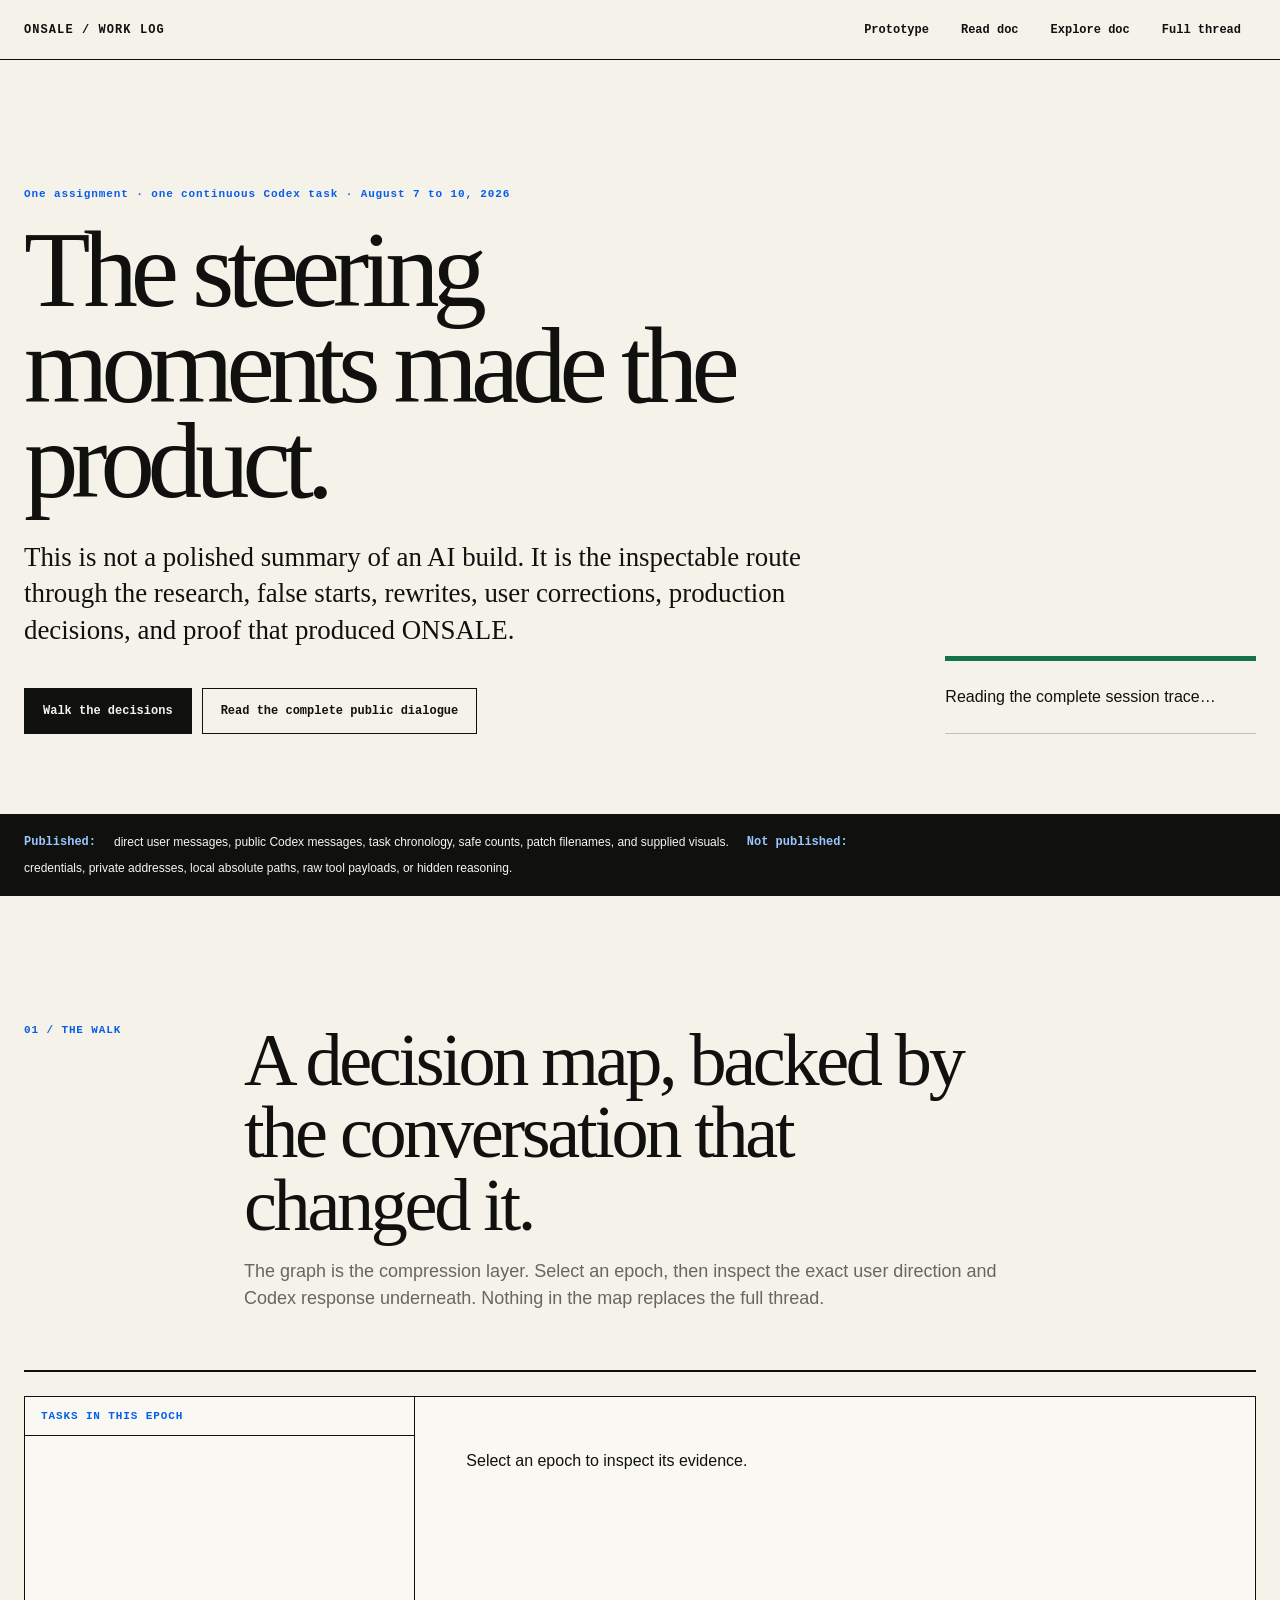
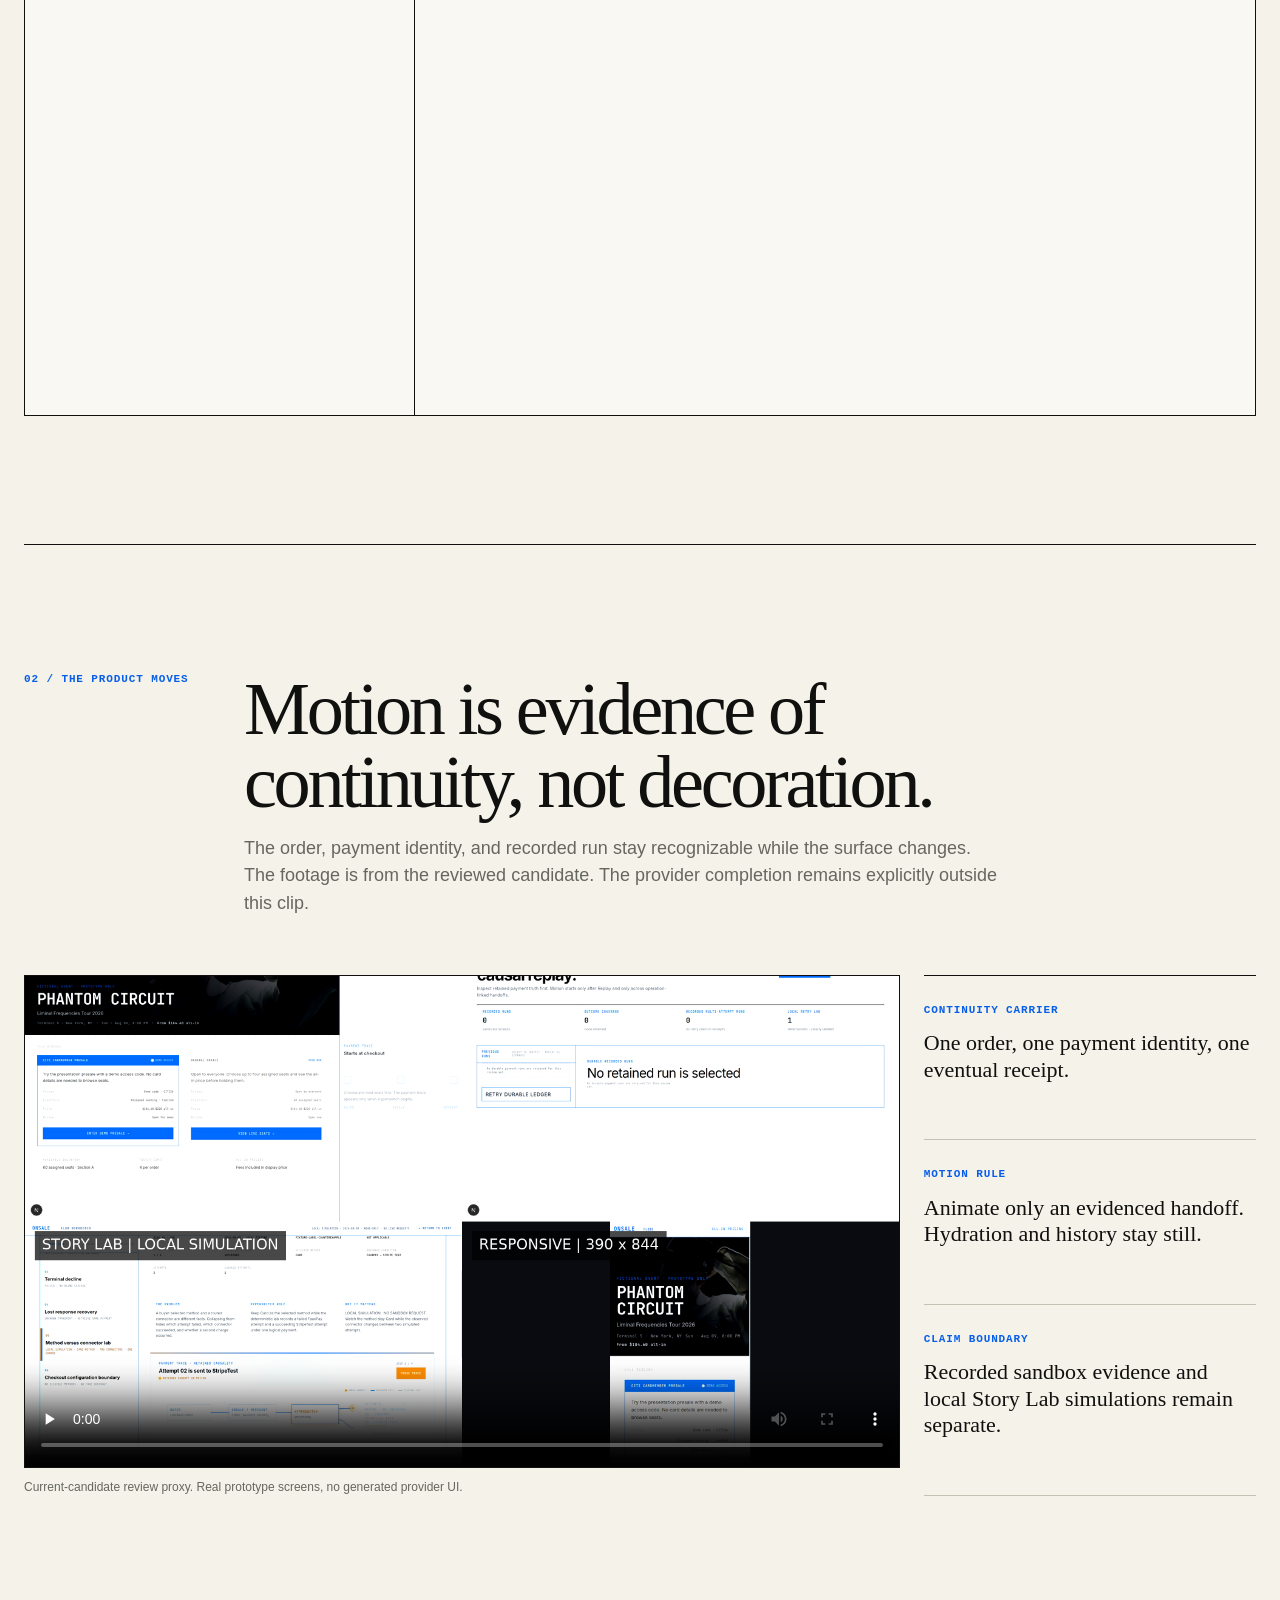
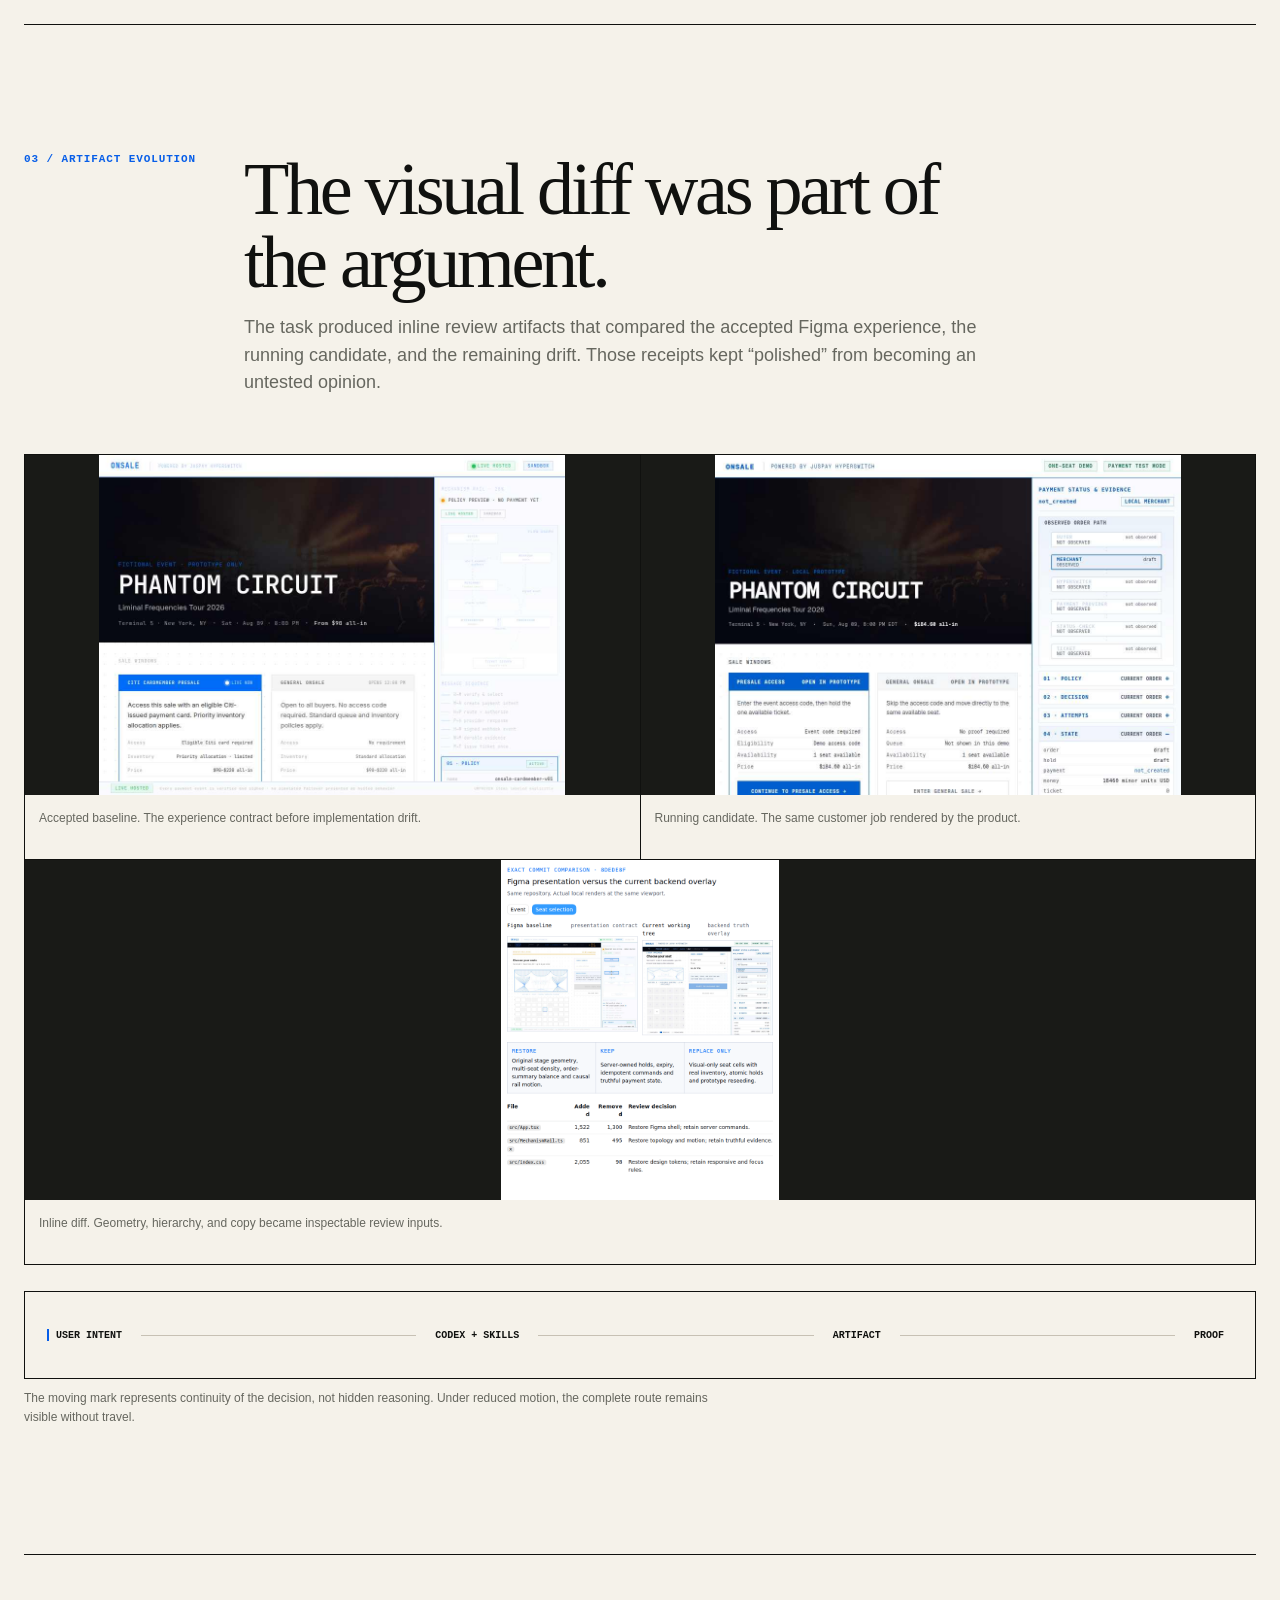
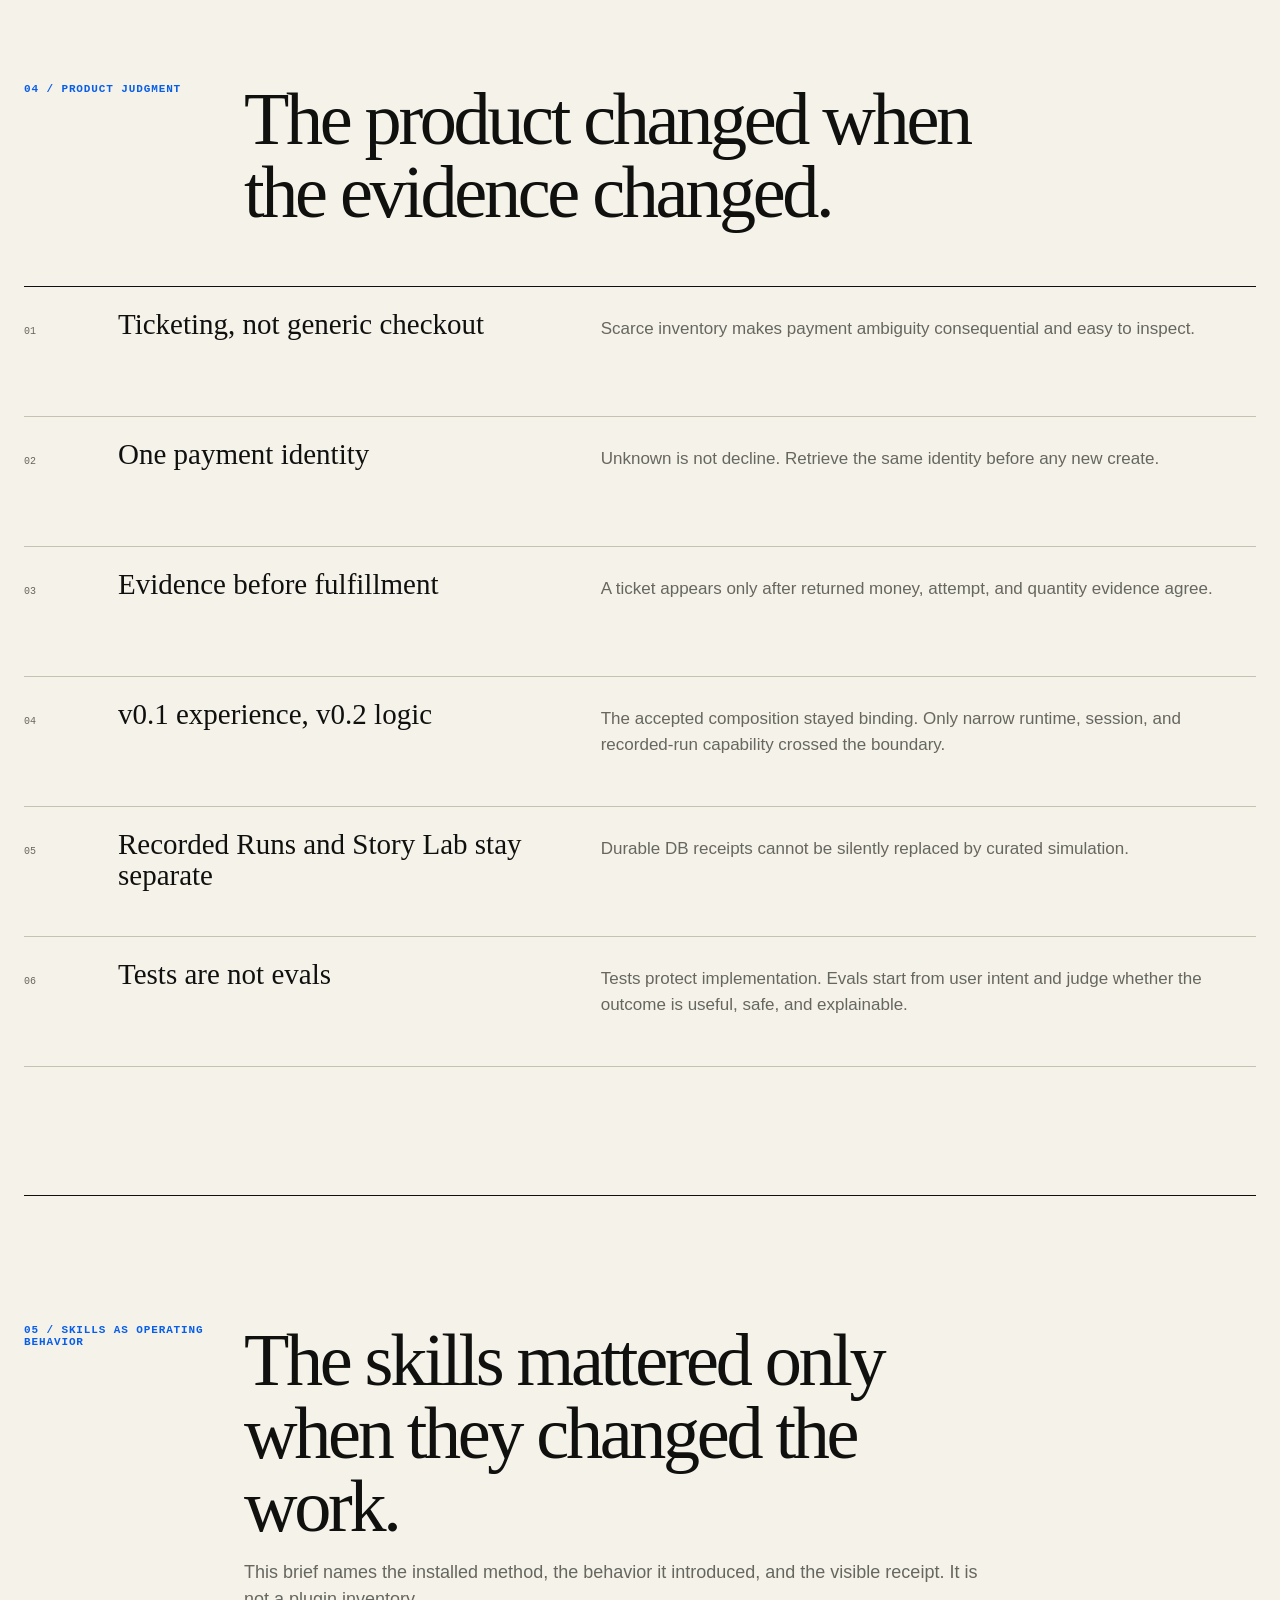
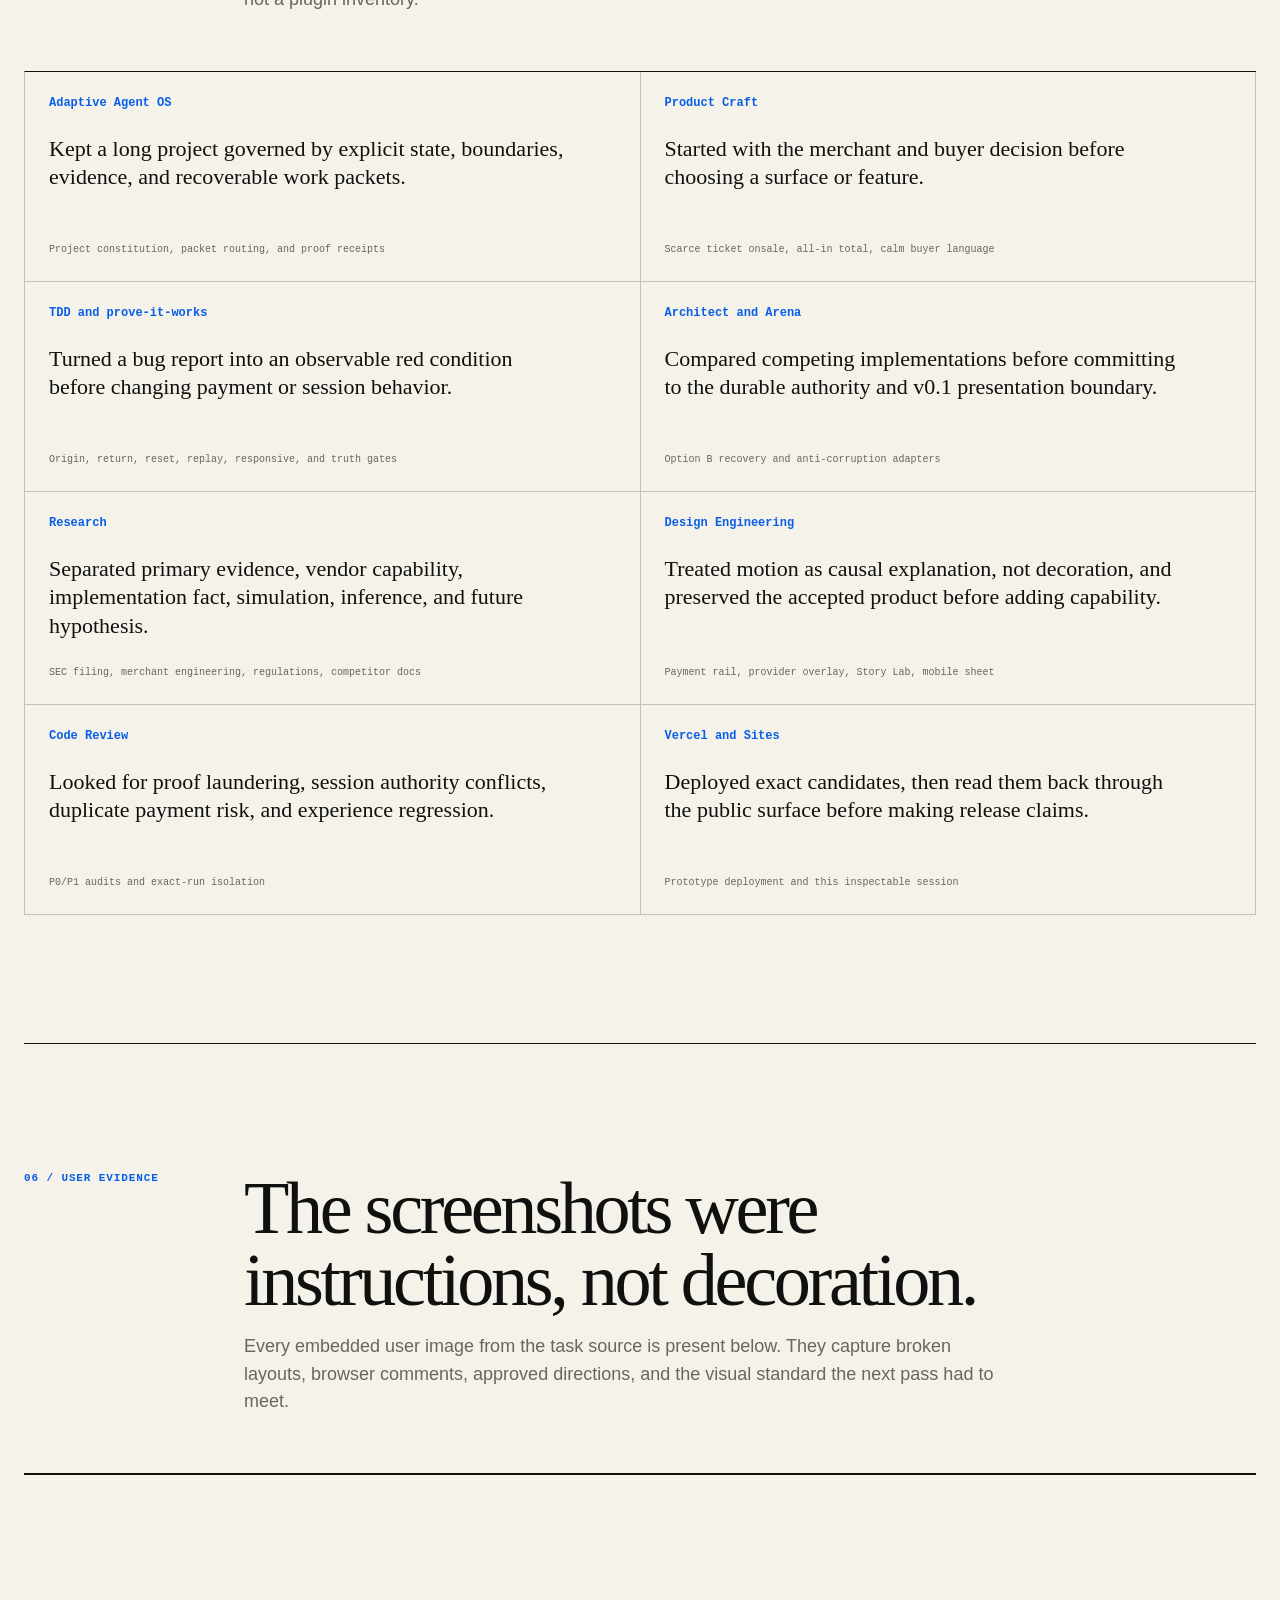
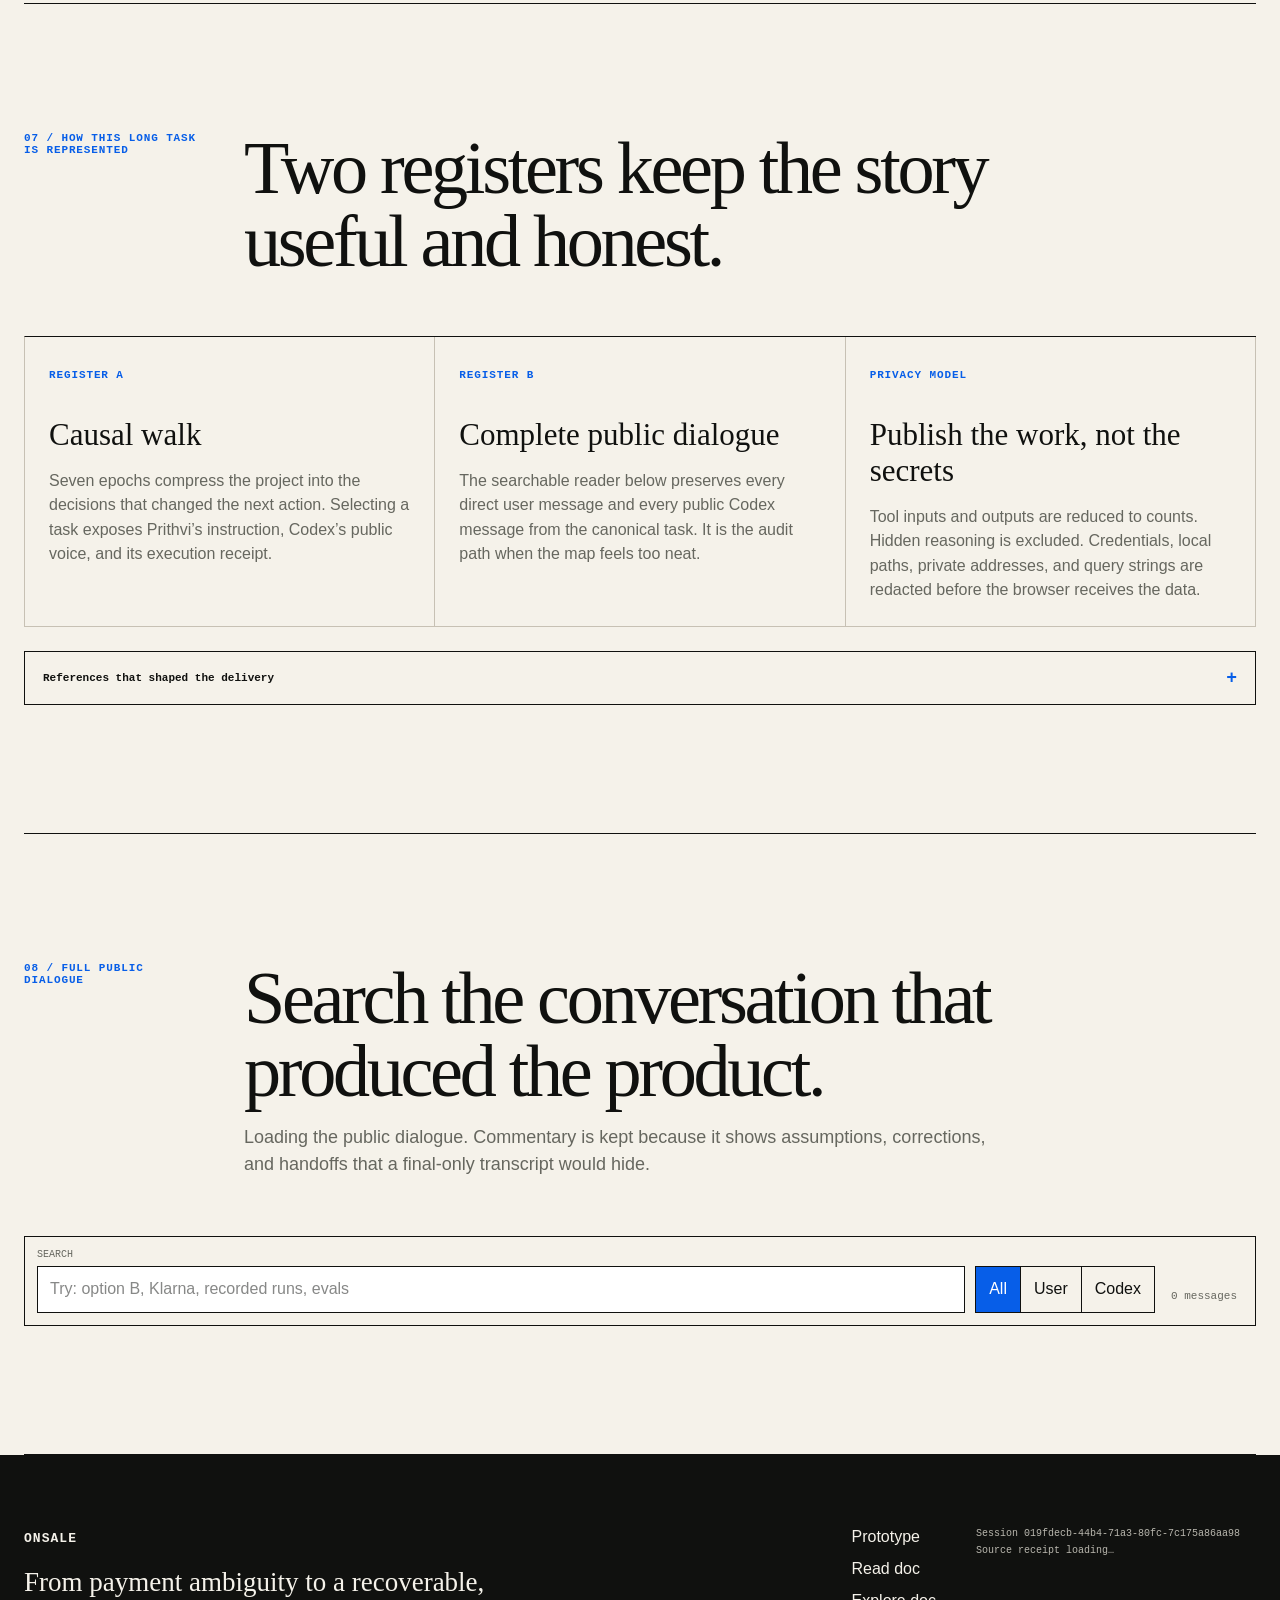
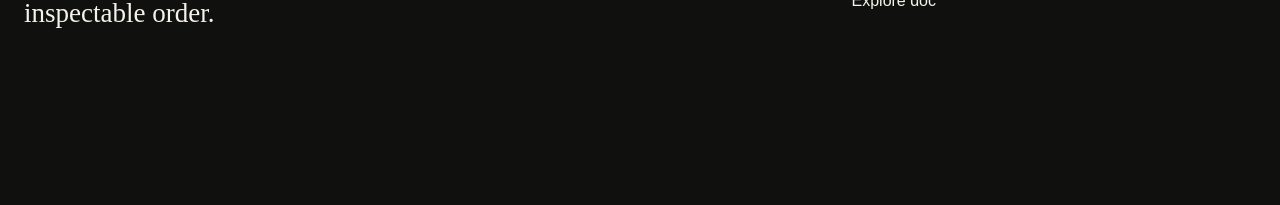
==== index.html @ 9127f843 "Publish ONSALE submission and complete work log" ====
<!DOCTYPE html><html lang="en"><head><meta charSet="utf-8"/><meta name="viewport" content="width=device-width, initial-scale=1"/><link rel="stylesheet" href="/_next/static/css/index.BSkHIJla.css" data-rsc-css-href="/_next/static/css/index.BSkHIJla.css" data-precedence="vite-rsc/importer-resources"/><link rel="modulepreload" fetchPriority="low" href="/_next/static/chunks/index-BpqrrfnJ.js"/><script src="/_next/static/chunks/rolldown-runtime-C60lm6uB.js" type="module" async=""></script><script src="/_next/static/chunks/framework-BgSIrAUN.js" type="module" async=""></script><link rel="modulepreload" href="/_next/static/chunks/layout-segment-context-D7uxLXjH.js" crossorigin=""/><link rel="modulepreload" href="/_next/static/chunks/page-CkfbHkLy.js" crossorigin=""/><script>Object.assign(((self[Symbol.for("vinext.navigationRuntime")]??={bootstrap:{routeManifest:null},functions:{}}).bootstrap.rsc??={rsc:[]}),{params:{},nav:{"pathname":"/","searchParams":[]}})</script><link rel="modulepreload" href="/_next/static/chunks/index-BpqrrfnJ.js" />
</head><body><main><header class="site-header"><a href="#top" class="wordmark">ONSALE / WORK LOG</a><nav aria-label="Primary"><a href="https://onsaleapp.vercel.app">Prototype</a><a href="/architecture.html?mode=read">Read doc</a><a href="/architecture.html?mode=explore">Explore doc</a><a href="#thread">Full thread</a></nav></header><section id="top" class="hero"><div class="hero-intro"><p class="eyebrow">One assignment · one continuous Codex task · August 7 to 10, 2026</p><h1>The steering moments made the product.</h1><p class="lede">This is not a polished summary of an AI build. It is the inspectable route through the research, false starts, rewrites, user corrections, production decisions, and proof that produced ONSALE.</p><div class="hero-actions"><a class="primary-action" href="#walk">Walk the decisions</a><a href="#thread">Read the complete public dialogue</a></div></div><aside class="hero-proof" aria-label="Session source receipt"><p role="status">Reading the complete session trace…</p></aside></section><section class="proof-boundary" aria-label="Publication boundary"><b>Published:</b> direct user messages, public Codex messages, task chronology, safe counts, patch filenames, and supplied visuals.<b>Not published:</b> credentials, private addresses, local absolute paths, raw tool payloads, or hidden reasoning.</section><section id="walk" class="section walk-section"><header class="section-head"><span>01 / THE WALK</span><h2>A decision map, backed by the conversation that changed it.</h2><p>The graph is the compression layer. Select an epoch, then inspect the exact user direction and Codex response underneath. Nothing in the map replaces the full thread.</p></header><div class="epoch-map" aria-label="Seven project epochs"></div><div class="mobile-stepper"><button>Previous</button><span> / 07</span><button>Next</button></div><div class="walk-workspace"><aside class="turn-list" aria-label="Tasks in selected epoch"><div class="panel-label">TASKS IN THIS EPOCH</div></aside><article class="turn-inspector" aria-live="polite"><p>Select an epoch to inspect its evidence.</p></article></div></section><section id="film" class="section film-section"><header class="section-head"><span>02 / THE PRODUCT MOVES</span><h2>Motion is evidence of continuity, not decoration.</h2><p>The order, payment identity, and recorded run stay recognizable while the surface changes. The footage is from the reviewed candidate. The provider completion remains explicitly outside this clip.</p></header><div class="film-grid"><figure><video controls="" preload="none" poster="/media/onsale-contact-sheet.png"><source src="/media/onsale-review-proxy.mp4" type="video/mp4"/></video><figcaption>Current-candidate review proxy. Real prototype screens, no generated provider UI.</figcaption></figure><div class="film-notes"><div><span>CONTINUITY CARRIER</span><b>One order, one payment identity, one eventual receipt.</b></div><div><span>MOTION RULE</span><b>Animate only an evidenced handoff. Hydration and history stay still.</b></div><div><span>CLAIM BOUNDARY</span><b>Recorded sandbox evidence and local Story Lab simulations remain separate.</b></div></div></div></section><section id="artifacts" class="section artifact-section"><header class="section-head"><span>03 / ARTIFACT EVOLUTION</span><h2>The visual diff was part of the argument.</h2><p>The task produced inline review artifacts that compared the accepted Figma experience, the running candidate, and the remaining drift. Those receipts kept “polished” from becoming an untested opinion.</p></header><div class="artifact-grid"><figure><img src="/artifacts/figma-baseline-event.jpg" alt="Accepted Figma baseline event screen"/><figcaption>Accepted baseline. The experience contract before implementation drift.</figcaption></figure><figure><img src="/artifacts/current-event.jpg" alt="Current ONSALE event screen"/><figcaption>Running candidate. The same customer job rendered by the product.</figcaption></figure><figure><img src="/artifacts/onsale-diff-wide.png" alt="Visual difference artifact comparing baseline and candidate"/><figcaption>Inline diff. Geometry, hierarchy, and copy became inspectable review inputs.</figcaption></figure></div><div class="session-animation" aria-label="Animated session flow from intent to proof"><span>USER INTENT</span><i aria-hidden="true"></i><span>CODEX + SKILLS</span><i aria-hidden="true"></i><span>ARTIFACT</span><i aria-hidden="true"></i><span>PROOF</span><b aria-hidden="true"></b></div><p class="animation-note">The moving mark represents continuity of the decision, not hidden reasoning. Under reduced motion, the complete route remains visible without travel.</p></section><section id="decisions" class="section"><header class="section-head"><span>04 / PRODUCT JUDGMENT</span><h2>The product changed when the evidence changed.</h2></header><div class="decision-list"><article><span>01</span><h3>Ticketing, not generic checkout</h3><p>Scarce inventory makes payment ambiguity consequential and easy to inspect.</p></article><article><span>02</span><h3>One payment identity</h3><p>Unknown is not decline. Retrieve the same identity before any new create.</p></article><article><span>03</span><h3>Evidence before fulfillment</h3><p>A ticket appears only after returned money, attempt, and quantity evidence agree.</p></article><article><span>04</span><h3>v0.1 experience, v0.2 logic</h3><p>The accepted composition stayed binding. Only narrow runtime, session, and recorded-run capability crossed the boundary.</p></article><article><span>05</span><h3>Recorded Runs and Story Lab stay separate</h3><p>Durable DB receipts cannot be silently replaced by curated simulation.</p></article><article><span>06</span><h3>Tests are not evals</h3><p>Tests protect implementation. Evals start from user intent and judge whether the outcome is useful, safe, and explainable.</p></article></div></section><section id="skills" class="section"><header class="section-head"><span>05 / SKILLS AS OPERATING BEHAVIOR</span><h2>The skills mattered only when they changed the work.</h2><p>This brief names the installed method, the behavior it introduced, and the visible receipt. It is not a plugin inventory.</p></header><div class="skills-grid"><article><span>Adaptive Agent OS</span><p>Kept a long project governed by explicit state, boundaries, evidence, and recoverable work packets.</p><small>Project constitution, packet routing, and proof receipts</small></article><article><span>Product Craft</span><p>Started with the merchant and buyer decision before choosing a surface or feature.</p><small>Scarce ticket onsale, all-in total, calm buyer language</small></article><article><span>TDD and prove-it-works</span><p>Turned a bug report into an observable red condition before changing payment or session behavior.</p><small>Origin, return, reset, replay, responsive, and truth gates</small></article><article><span>Architect and Arena</span><p>Compared competing implementations before committing to the durable authority and v0.1 presentation boundary.</p><small>Option B recovery and anti-corruption adapters</small></article><article><span>Research</span><p>Separated primary evidence, vendor capability, implementation fact, simulation, inference, and future hypothesis.</p><small>SEC filing, merchant engineering, regulations, competitor docs</small></article><article><span>Design Engineering</span><p>Treated motion as causal explanation, not decoration, and preserved the accepted product before adding capability.</p><small>Payment rail, provider overlay, Story Lab, mobile sheet</small></article><article><span>Code Review</span><p>Looked for proof laundering, session authority conflicts, duplicate payment risk, and experience regression.</p><small>P0/P1 audits and exact-run isolation</small></article><article><span>Vercel and Sites</span><p>Deployed exact candidates, then read them back through the public surface before making release claims.</p><small>Prototype deployment and this inspectable session</small></article></div></section><section id="media" class="section"><header class="section-head"><span>06 / USER EVIDENCE</span><h2>The screenshots were instructions, not decoration.</h2><p>Every embedded user image from the task source is present below. They capture broken layouts, browser comments, approved directions, and the visual standard the next pass had to meet.</p></header><div class="image-wall"></div></section><section id="method" class="section meta-section"><header class="section-head"><span>07 / HOW THIS LONG TASK IS REPRESENTED</span><h2>Two registers keep the story useful and honest.</h2></header><div class="meta-grid"><article><span>REGISTER A</span><h3>Causal walk</h3><p>Seven epochs compress the project into the decisions that changed the next action. Selecting a task exposes Prithvi’s instruction, Codex’s public voice, and its execution receipt.</p></article><article><span>REGISTER B</span><h3>Complete public dialogue</h3><p>The searchable reader below preserves every direct user message and every public Codex message from the canonical task. It is the audit path when the map feels too neat.</p></article><article><span>PRIVACY MODEL</span><h3>Publish the work, not the secrets</h3><p>Tool inputs and outputs are reduced to counts. Hidden reasoning is excluded. Credentials, local paths, private addresses, and query strings are redacted before the browser receives the data.</p></article></div><details class="production-references"><summary>References that shaped the delivery</summary><div><a href="https://vercel.com/design.md"><b>Vercel design.md</b><span>Reader job, evidence hierarchy, rendered QA.</span></a><a href="https://github.com/petergyang/no-ai-slop"><b>No AI Slop</b><span>Personal cadence, concrete claims, no portable filler.</span></a><a href="https://github.com/oil-oil/oil-motion"><b>Oil Motion</b><span>Meaningful driver, response, rest state, and reduced-motion fallback.</span></a><a href="https://www.remotion.dev/docs/html-in-canvas"><b>Remotion HTML in Canvas</b><span>Evaluated for exported effects, rejected as live runtime infrastructure.</span></a><a href="https://github.com/heygen-com/hyperframes-launches/tree/main/claude-design-send-hyperframes-launch"><b>HyperFrames launch project</b><span>Storyboard, continuity carrier, seam ledger, measured render.</span></a><a href="https://gist.github.com/JonnyBurger/e030c6b0e8416c0151d8a08e33058153"><b>Remotion editing transcript</b><span>One trim model, adaptive silence measurement, manual review.</span></a><a href="https://github.com/cosmtrek/mindwalk"><b>Mindwalk</b><span>Normalized trace, navigable map, and evidence-linked inspector.</span></a></div></details></section><section id="thread" class="section thread-section"><header class="section-head"><span>08 / FULL PUBLIC DIALOGUE</span><h2>Search the conversation that produced the product.</h2><p>Loading the public dialogue.<!-- --> Commentary is kept because it shows assumptions, corrections, and handoffs that a final-only transcript would hide.</p></header><div class="thread-tools"><label><span>SEARCH</span><input placeholder="Try: option B, Klarna, recorded runs, evals" value=""/></label><div role="group" aria-label="Filter by speaker"><button aria-pressed="true">all</button><button aria-pressed="false">user</button><button aria-pressed="false">Codex</button></div><output>0<!-- --> messages</output></div><div class="dialogue-list"></div></section><footer class="final-footer"><div><b>ONSALE</b><p>From payment ambiguity to a recoverable, inspectable order.</p></div><nav><a href="https://onsaleapp.vercel.app">Prototype</a><a href="/architecture.html?mode=read">Read doc</a><a href="/architecture.html?mode=explore">Explore doc</a></nav><small>Session <!-- -->019fdecb-44b4-71a3-80fc-7c175a86aa98<br/>Source receipt <!-- -->loading<!-- -->…</small></footer></main><!--$--><!--/$--><div hidden=""><!--$?--><template id="B:0"></template><!--/$--></div><script>requestAnimationFrame(function(){$RT=performance.now()});</script><script type="module" src="/_next/static/chunks/index-BpqrrfnJ.js" id="_R_" async=""></script><div hidden id="S:0"><div hidden=""><title>ONSALE · The complete Codex work log</title><meta name="description" content="A navigable, privacy-bounded record of 72 user steering moments, 813 public Codex messages, and the decisions that produced ONSALE."><meta property="og:title" content="ONSALE · The complete Codex work log"><meta property="og:description" content="Walk the decisions, then inspect the full public dialogue."><meta property="og:image" content="https://127.0.0.1:4174/og.png"><meta property="og:image:width" content="1200"><meta property="og:image:height" content="630"><meta name="twitter:card" content="summary_large_image"><meta name="twitter:title" content="ONSALE · The complete Codex work log"><meta name="twitter:description" content="Walk the decisions, then inspect the full public dialogue."><meta name="twitter:image" content="https://127.0.0.1:4174/og.png"><link rel="shortcut icon" href="/favicon.svg"><link rel="icon" href="/favicon.svg"></div></div><script>$RB=[];$RV=function(a){$RT=performance.now();for(var b=0;b<a.length;b+=2){var c=a[b],e=a[b+1];null!==e.parentNode&&e.parentNode.removeChild(e);var f=c.parentNode;if(f){var g=c.previousSibling,h=0;do{if(c&&8===c.nodeType){var d=c.data;if("/$"===d||"/&"===d)if(0===h)break;else h--;else"$"!==d&&"$?"!==d&&"$~"!==d&&"$!"!==d&&"&"!==d||h++}d=c.nextSibling;f.removeChild(c);c=d}while(c);for(;e.firstChild;)f.insertBefore(e.firstChild,c);g.data="$";g._reactRetry&&requestAnimationFrame(g._reactRetry)}}a.length=0};
$RC=function(a,b){if(b=document.getElementById(b))(a=document.getElementById(a))?(a.previousSibling.data="$~",$RB.push(a,b),2===$RB.length&&("number"!==typeof $RT?requestAnimationFrame($RV.bind(null,$RB)):(a=performance.now(),setTimeout($RV.bind(null,$RB),2300>a&&2E3<a?2300-a:$RT+300-a)))):b.parentNode.removeChild(b)};$RC("B:0","S:0")</script><script>((self[Symbol.for("vinext.navigationRuntime")]??={bootstrap:{routeManifest:null},functions:{}}).bootstrap.rsc??={rsc:[]}).rsc.push("4:I[\"8c0f216c4604\",[],\"Children\",1]\n")</script><script>((self[Symbol.for("vinext.navigationRuntime")]??={bootstrap:{routeManifest:null},functions:{}}).bootstrap.rsc??={rsc:[]}).rsc.push("5:I[\"593f344dc510\",[],\"GlobalErrorBoundary\",1]\n")</script><script>((self[Symbol.for("vinext.navigationRuntime")]??={bootstrap:{routeManifest:null},functions:{}}).bootstrap.rsc??={rsc:[]}).rsc.push("6:I[\"0b874ad30386\",[],\"default\",1]\n")</script><script>((self[Symbol.for("vinext.navigationRuntime")]??={bootstrap:{routeManifest:null},functions:{}}).bootstrap.rsc??={rsc:[]}).rsc.push("7:I[\"593f344dc510\",[],\"ErrorBoundary\",1]\n")</script><script>((self[Symbol.for("vinext.navigationRuntime")]??={bootstrap:{routeManifest:null},functions:{}}).bootstrap.rsc??={rsc:[]}).rsc.push("8:I[\"15c18cfaeeff\",[],\"LayoutSegmentProvider\",1]\n")</script><script>((self[Symbol.for("vinext.navigationRuntime")]??={bootstrap:{routeManifest:null},functions:{}}).bootstrap.rsc??={rsc:[]}).rsc.push("9:I[\"8c0f216c4604\",[],\"Slot\",1]\n")</script><script>((self[Symbol.for("vinext.navigationRuntime")]??={bootstrap:{routeManifest:null},functions:{}}).bootstrap.rsc??={rsc:[]}).rsc.push("a:I[\"9276801271d6\",[],\"AppRouterScrollTarget\",1]\n")</script><script>((self[Symbol.for("vinext.navigationRuntime")]??={bootstrap:{routeManifest:null},functions:{}}).bootstrap.rsc??={rsc:[]}).rsc.push("b:I[\"593f344dc510\",[],\"RedirectBoundary\",1]\n")</script><script>((self[Symbol.for("vinext.navigationRuntime")]??={bootstrap:{routeManifest:null},functions:{}}).bootstrap.rsc??={rsc:[]}).rsc.push("c:\"$Sreact.suspense\"\n")</script><script>((self[Symbol.for("vinext.navigationRuntime")]??={bootstrap:{routeManifest:null},functions:{}}).bootstrap.rsc??={rsc:[]}).rsc.push(":HL[\"/_next/static/css/index.BSkHIJla.css\",\"style\"     ]\n")</script><script>((self[Symbol.for("vinext.navigationRuntime")]??={bootstrap:{routeManifest:null},functions:{}}).bootstrap.rsc??={rsc:[]}).rsc.push("0:{\"__route\":\"route:/\",\"__interceptionContext\":null,\"__layoutIds\":[\"layout:/\"],\"__rootLayout\":\"/\",\"__sourcePage\":\"/page\",\"__vinext_streaming_metadata_body:route:/\":\"$L1\",\"__vinext_streaming_metadata_outlet:route:/\":\"$L2\",\"page:/\":\"$L3\",\"layout:/\":[[[[\"$\",\"link\",\"css:/_next/static/css/index.BSkHIJla.css\",{\"rel\":\"stylesheet\",\"precedence\":\"vite-rsc/importer-resources\",\"href\":\"/_next/static/css/index.BSkHIJla.css\",\"data-rsc-css-href\":\"/_next/static/css/index.BSkHIJla.css\"}],\"$undefined\"],[\"$\",\"html\",null,{\"lang\":\"en\",\"children\":[\"$\",\"body\",null,{\"children\":[\"$\",\"$L4\",null,{}]}]}]],null],\"route:/\":[[[\"$\",\"meta\",null,{\"charSet\":\"utf-8\"}],null,[[\"$\",\"meta\",\"0\",{\"name\":\"viewport\",\"content\":\"width=device-width, initial-scale=1\"}]]],[\"$\",\"$L5\",null,{\"fallback\":\"$6\",\"children\":[\"$\",\"$L7\",null,{\"fallback\":\"$6\",\"children\":[\"$\",\"$L8\",null,{\"providerId\":\"layout:/\",\"segmentMap\":{\"children\":[]},\"children\":[\"$\",\"$L9\",null,{\"id\":\"layout:/\",\"parallelSlots\":\"$undefined\",\"children\":[\"$\",\"$La\",null,{\"children\":[\"$\",\"$Lb\",null,{\"children\":[[\"$\",\"$L8\",null,{\"providerId\":\"page:/\",\"segmentMap\":{\"children\":[\"__PAGE__\"]},\"children\":[\"$\",\"$L9\",null,{\"id\":\"page:/\"}]}],[\"$\",\"$c\",null,{\"fallback\":null,\"children\":[\"$\",\"$L9\",null,{\"id\":\"__vinext_streaming_metadata_outlet:route:/\"}]}]]}]}]}]}]}]}],null,[\"$\",\"div\",null,{\"hidden\":true,\"children\":[\"$\",\"$c\",null,{\"fallback\":null,\"children\":[\"$\",\"$L9\",null,{\"id\":\"__vinext_streaming_metadata_body:route:/\"}]}]}]],\"__layoutFlags\":{\"layout:/\":\"s\"},\"__artifactCompatibility\":{\"schemaVersion\":1,\"graphVersion\":\"app-route-graph:1177fd80f83fa7b0\",\"deploymentVersion\":\"7576d9c5-97d0-4f83-a85b-f0568d63fa53\",\"appElementsSchemaVersion\":1,\"rscPayloadSchemaVersion\":1,\"rootBoundaryId\":\"/\",\"renderEpoch\":null},\"__renderObservation\":{\"schemaVersion\":1,\"output\":{\"kind\":\"app-rsc\",\"mountedSlotsFingerprint\":null,\"renderEpoch\":null,\"rootBoundaryId\":\"/\",\"routeId\":\"route:/\"},\"completeness\":\"partial\",\"boundaryOutcome\":{\"kind\":\"unknown\"},\"requestApis\":[{\"kind\":\"connection\",\"status\":\"unknown\"},{\"kind\":\"cookies\",\"status\":\"unknown\"},{\"kind\":\"draftMode\",\"status\":\"unknown\"},{\"kind\":\"headers\",\"status\":\"observed\"},{\"kind\":\"params\",\"status\":\"unknown\"},{\"kind\":\"searchParams\",\"status\":\"unknown\"}],\"dynamicFetches\":[],\"cacheTags\":[\"/\",\"_N_T_/\",\"_N_T_/index\",\"_N_T_/layout\",\"_N_T_/page\"],\"pathTags\":[\"/\"],\"cacheability\":\"unknown\",\"downgrade\":{\"target\":\"freshRender\",\"reasons\":[{\"code\":\"CP_DOWNGRADE_CACHEABILITY_UNKNOWN\",\"target\":\"freshRender\"},{\"code\":\"CP_DOWNGRADE_INCOMPLETE_OBSERVATION\",\"completeness\":\"partial\",\"target\":\"freshRender\"},{\"code\":\"CP_DOWNGRADE_UNKNOWN_REQUEST_API\",\"requestApi\":\"connection\",\"target\":\"freshRender\"},{\"code\":\"CP_DOWNGRADE_UNKNOWN_REQUEST_API\",\"requestApi\":\"cookies\",\"target\":\"freshRender\"},{\"code\":\"CP_DOWNGRADE_UNKNOWN_REQUEST_API\",\"requestApi\":\"draftMode\",\"target\":\"freshRender\"},{\"code\":\"CP_DOWNGRADE_PRIVATE_REQUEST_API\",\"requestApi\":\"headers\",\"target\":\"private\"},{\"code\":\"CP_DOWNGRADE_UNKNOWN_REQUEST_API\",\"requestApi\":\"params\",\"target\":\"freshRender\"},{\"code\":\"CP_DOWNGRADE_UNKNOWN_REQUEST_API\",\"requestApi\":\"searchParams\",\"target\":\"freshRender\"}],\"fallback\":{\"kind\":\"breakerFallback\",\"code\":\"CP_PRIVATE_DYNAMIC_DOWNGRADE\",\"mode\":\"renderFresh\",\"scope\":\"affectedOutput\",\"fields\":{\"reasonCodes\":[\"CP_DOWNGRADE_CACHEABILITY_UNKNOWN\",\"CP_DOWNGRADE_INCOMPLETE_OBSERVATION\",\"CP_DOWNGRADE_UNKNOWN_REQUEST_API\",\"CP_DOWNGRADE_UNKNOWN_REQUEST_API\",\"CP_DOWNGRADE_UNKNOWN_REQUEST_API\",\"CP_DOWNGRADE_PRIVATE_REQUEST_API\",\"CP_DOWNGRADE_UNKNOWN_REQUEST_API\",\"CP_DOWNGRADE_UNKNOWN_REQUEST_API\"],\"target\":\"freshRender\"}},\"isPublicCacheCandidate\":false}}}\n")</script><script>((self[Symbol.for("vinext.navigationRuntime")]??={bootstrap:{routeManifest:null},functions:{}}).bootstrap.rsc??={rsc:[]}).rsc.push("1:[\"$\",\"div\",null,{\"hidden\":true,\"dangerouslySetInnerHTML\":{\"__html\":\"\u003ctitle\u003eONSALE · The complete Codex work log\u003c/title\u003e\u003cmeta name=\\\"description\\\" content=\\\"A navigable, privacy-bounded record of 72 user steering moments, 813 public Codex messages, and the decisions that produced ONSALE.\\\"\u003e\u003cmeta property=\\\"og:title\\\" content=\\\"ONSALE · The complete Codex work log\\\"\u003e\u003cmeta property=\\\"og:description\\\" content=\\\"Walk the decisions, then inspect the full public dialogue.\\\"\u003e\u003cmeta property=\\\"og:image\\\" content=\\\"https://127.0.0.1:4174/og.png\\\"\u003e\u003cmeta property=\\\"og:image:width\\\" content=\\\"1200\\\"\u003e\u003cmeta property=\\\"og:image:height\\\" content=\\\"630\\\"\u003e\u003cmeta name=\\\"twitter:card\\\" content=\\\"summary_large_image\\\"\u003e\u003cmeta name=\\\"twitter:title\\\" content=\\\"ONSALE · The complete Codex work log\\\"\u003e\u003cmeta name=\\\"twitter:description\\\" content=\\\"Walk the decisions, then inspect the full public dialogue.\\\"\u003e\u003cmeta name=\\\"twitter:image\\\" content=\\\"https://127.0.0.1:4174/og.png\\\"\u003e\u003clink rel=\\\"shortcut icon\\\" href=\\\"/favicon.svg\\\"\u003e\u003clink rel=\\\"icon\\\" href=\\\"/favicon.svg\\\"\u003e\"}}]\n")</script><script>((self[Symbol.for("vinext.navigationRuntime")]??={bootstrap:{routeManifest:null},functions:{}}).bootstrap.rsc??={rsc:[]}).rsc.push("2:null\n")</script><script>((self[Symbol.for("vinext.navigationRuntime")]??={bootstrap:{routeManifest:null},functions:{}}).bootstrap.rsc??={rsc:[]}).rsc.push("d:I[\"6efdf509a785\",[],\"default\",1]\n")</script><script>((self[Symbol.for("vinext.navigationRuntime")]??={bootstrap:{routeManifest:null},functions:{}}).bootstrap.rsc??={rsc:[]}).rsc.push("3:[\"$\",\"$Ld\",null,{\"params\":\"$@e\",\"searchParams\":\"$@f\"}]\n")</script><script>((self[Symbol.for("vinext.navigationRuntime")]??={bootstrap:{routeManifest:null},functions:{}}).bootstrap.rsc??={rsc:[]}).rsc.push("e:{}\n")</script><script>((self[Symbol.for("vinext.navigationRuntime")]??={bootstrap:{routeManifest:null},functions:{}}).bootstrap.rsc??={rsc:[]}).rsc.push("f:{}\n")</script><script>Object.assign(((self[Symbol.for("vinext.navigationRuntime")]??={bootstrap:{routeManifest:null},functions:{}}).bootstrap.rsc??={rsc:[]}),{"initialCacheKind":"dynamic"});((self[Symbol.for("vinext.navigationRuntime")]??={bootstrap:{routeManifest:null},functions:{}}).bootstrap.rsc??={rsc:[]}).done=true</script></body></html>
---- _next/static/css/index.BSkHIJla.css ----
/*! tailwindcss v4.2.1 | MIT License | https://tailwindcss.com */
@layer properties{@supports (((-webkit-hyphens:none)) and (not (margin-trim:inline))) or ((-moz-orient:inline) and (not (color:rgb(from red r g b)))){*,:before,:after{--tw-rotate-x:initial;--tw-rotate-y:initial;--tw-rotate-z:initial;--tw-skew-x:initial;--tw-skew-y:initial;--tw-border-style:solid;--tw-font-weight:initial;--tw-outline-style:solid;--tw-blur:initial;--tw-brightness:initial;--tw-contrast:initial;--tw-grayscale:initial;--tw-hue-rotate:initial;--tw-invert:initial;--tw-opacity:initial;--tw-saturate:initial;--tw-sepia:initial;--tw-drop-shadow:initial;--tw-drop-shadow-color:initial;--tw-drop-shadow-alpha:100%;--tw-drop-shadow-size:initial;--tw-backdrop-blur:initial;--tw-backdrop-brightness:initial;--tw-backdrop-contrast:initial;--tw-backdrop-grayscale:initial;--tw-backdrop-hue-rotate:initial;--tw-backdrop-invert:initial;--tw-backdrop-opacity:initial;--tw-backdrop-saturate:initial;--tw-backdrop-sepia:initial}::backdrop{--tw-rotate-x:initial;--tw-rotate-y:initial;--tw-rotate-z:initial;--tw-skew-x:initial;--tw-skew-y:initial;--tw-border-style:solid;--tw-font-weight:initial;--tw-outline-style:solid;--tw-blur:initial;--tw-brightness:initial;--tw-contrast:initial;--tw-grayscale:initial;--tw-hue-rotate:initial;--tw-invert:initial;--tw-opacity:initial;--tw-saturate:initial;--tw-sepia:initial;--tw-drop-shadow:initial;--tw-drop-shadow-color:initial;--tw-drop-shadow-alpha:100%;--tw-drop-shadow-size:initial;--tw-backdrop-blur:initial;--tw-backdrop-brightness:initial;--tw-backdrop-contrast:initial;--tw-backdrop-grayscale:initial;--tw-backdrop-hue-rotate:initial;--tw-backdrop-invert:initial;--tw-backdrop-opacity:initial;--tw-backdrop-saturate:initial;--tw-backdrop-sepia:initial}}}@layer theme{:root,:host{--font-sans:ui-sans-serif, system-ui, sans-serif, "Apple Color Emoji", "Segoe UI Emoji", "Segoe UI Symbol", "Noto Color Emoji";--font-mono:ui-monospace, SFMono-Regular, Menlo, Monaco, Consolas, "Liberation Mono", "Courier New", monospace;--color-white:#fff;--spacing:.25rem;--text-xs:.75rem;--text-xs--line-height:calc(1 / .75);--font-weight-semibold:600;--radius-md:.375rem;--default-transition-duration:.15s;--default-transition-timing-function:cubic-bezier(.4, 0, .2, 1);--default-font-family:var(--font-sans);--default-mono-font-family:var(--font-mono)}}@layer base{*,:after,:before{box-sizing:border-box;border:0 solid;margin:0;padding:0}::backdrop{box-sizing:border-box;border:0 solid;margin:0;padding:0}::file-selector-button{box-sizing:border-box;border:0 solid;margin:0;padding:0}html,:host{-webkit-text-size-adjust:100%;tab-size:4;line-height:1.5;font-family:var(--default-font-family,ui-sans-serif, system-ui, sans-serif, "Apple Color Emoji", "Segoe UI Emoji", "Segoe UI Symbol", "Noto Color Emoji");font-feature-settings:var(--default-font-feature-settings,normal);font-variation-settings:var(--default-font-variation-settings,normal);-webkit-tap-highlight-color:transparent}hr{height:0;color:inherit;border-top-width:1px}abbr:where([title]){-webkit-text-decoration:underline dotted;text-decoration:underline dotted}h1,h2,h3,h4,h5,h6{font-size:inherit;font-weight:inherit}a{color:inherit;-webkit-text-decoration:inherit;-webkit-text-decoration:inherit;-webkit-text-decoration:inherit;-webkit-text-decoration:inherit;text-decoration:inherit}b,strong{font-weight:bolder}code,kbd,samp,pre{font-family:var(--default-mono-font-family,ui-monospace, SFMono-Regular, Menlo, Monaco, Consolas, "Liberation Mono", "Courier New", monospace);font-feature-settings:var(--default-mono-font-feature-settings,normal);font-variation-settings:var(--default-mono-font-variation-settings,normal);font-size:1em}small{font-size:80%}sub,sup{vertical-align:baseline;font-size:75%;line-height:0;position:relative}sub{bottom:-.25em}sup{top:-.5em}table{text-indent:0;border-color:inherit;border-collapse:collapse}:-moz-focusring{outline:auto}progress{vertical-align:baseline}summary{display:list-item}ol,ul,menu{list-style:none}img,svg,video,canvas,audio,iframe,embed,object{vertical-align:middle;display:block}img,video{max-width:100%;height:auto}button,input,select,optgroup,textarea{font:inherit;font-feature-settings:inherit;font-variation-settings:inherit;letter-spacing:inherit;color:inherit;opacity:1;background-color:#0000;border-radius:0}::file-selector-button{font:inherit;font-feature-settings:inherit;font-variation-settings:inherit;letter-spacing:inherit;color:inherit;opacity:1;background-color:#0000;border-radius:0}:where(select:is([multiple],[size])) optgroup{font-weight:bolder}:where(select:is([multiple],[size])) optgroup option{padding-inline-start:20px}::file-selector-button{margin-inline-end:4px}::placeholder{opacity:1}@supports (not ((-webkit-appearance:-apple-pay-button))) or (contain-intrinsic-size:1px){::placeholder{color:currentColor}@supports (color:color-mix(in lab, red, red)){::placeholder{color:color-mix(in oklab, currentcolor 50%, transparent)}}}textarea{resize:vertical}::-webkit-search-decoration{-webkit-appearance:none}::-webkit-date-and-time-value{min-height:1lh;text-align:inherit}::-webkit-datetime-edit{display:inline-flex}::-webkit-datetime-edit-fields-wrapper{padding:0}::-webkit-datetime-edit{padding-block:0}::-webkit-datetime-edit-year-field{padding-block:0}::-webkit-datetime-edit-month-field{padding-block:0}::-webkit-datetime-edit-day-field{padding-block:0}::-webkit-datetime-edit-hour-field{padding-block:0}::-webkit-datetime-edit-minute-field{padding-block:0}::-webkit-datetime-edit-second-field{padding-block:0}::-webkit-datetime-edit-millisecond-field{padding-block:0}::-webkit-datetime-edit-meridiem-field{padding-block:0}::-webkit-calendar-picker-indicator{line-height:1}:-moz-ui-invalid{box-shadow:none}button,input:where([type=button],[type=reset],[type=submit]){-webkit-appearance:button;appearance:button}::file-selector-button{-webkit-appearance:button;appearance:button}::-webkit-inner-spin-button{height:auto}::-webkit-outer-spin-button{height:auto}[hidden]:where(:not([hidden=until-found])){display:none!important}}@layer components;@layer utilities{.collapse{visibility:collapse}.visible{visibility:visible}.absolute{position:absolute}.fixed{position:fixed}.relative{position:relative}.static{position:static}.sticky{position:sticky}.start{inset-inline-start:var(--spacing)}.end{inset-inline-end:var(--spacing)}.top-0{top:calc(var(--spacing) * 0)}.left-0{left:calc(var(--spacing) * 0)}.isolate{isolation:isolate}.container{width:100%}@media (min-width:40rem){.container{max-width:40rem}}@media (min-width:48rem){.container{max-width:48rem}}@media (min-width:64rem){.container{max-width:64rem}}@media (min-width:80rem){.container{max-width:80rem}}@media (min-width:96rem){.container{max-width:96rem}}.m-auto{margin:auto}.mt-12{margin-top:calc(var(--spacing) * 12)}.mb-4{margin-bottom:calc(var(--spacing) * 4)}.block{display:block}.contents{display:contents}.flex{display:flex}.grid{display:grid}.hidden{display:none}.inline{display:inline}.table{display:table}.h-6{height:calc(var(--spacing) * 6)}.h-\[500px\]{height:500px}.h-auto{height:auto}.h-full{height:100%}.w-full{width:100%}.transform{transform:var(--tw-rotate-x,) var(--tw-rotate-y,) var(--tw-rotate-z,) var(--tw-skew-x,) var(--tw-skew-y,)}.cursor-pointer{cursor:pointer}.flex-col{flex-direction:column}.flex-wrap{flex-wrap:wrap}.items-center{align-items:center}.justify-center{justify-content:center}.justify-end{justify-content:flex-end}.justify-start{justify-content:flex-start}.self-end{align-self:flex-end}.overflow-scroll{overflow:scroll}.rounded{border-radius:.25rem}.rounded-none{border-radius:0}.border{border-style:var(--tw-border-style);border-width:1px}.bg-\[\#FDD486\]{background-color:#fdd486}.bg-white{background-color:var(--color-white)}.fill-current{fill:currentColor}.p-4{padding:calc(var(--spacing) * 4)}.px-5{padding-inline:calc(var(--spacing) * 5)}.pt-4{padding-top:calc(var(--spacing) * 4)}.pb-5{padding-bottom:calc(var(--spacing) * 5)}.text-xs{font-size:var(--text-xs);line-height:var(--tw-leading,var(--text-xs--line-height))}.font-semibold{--tw-font-weight:var(--font-weight-semibold);font-weight:var(--font-weight-semibold)}.text-wrap{text-wrap:wrap}.text-\[\#885706\]{color:#885706}.outline{outline-style:var(--tw-outline-style);outline-width:1px}.blur{--tw-blur:blur(8px);filter:var(--tw-blur,) var(--tw-brightness,) var(--tw-contrast,) var(--tw-grayscale,) var(--tw-hue-rotate,) var(--tw-invert,) var(--tw-saturate,) var(--tw-sepia,) var(--tw-drop-shadow,)}.filter{filter:var(--tw-blur,) var(--tw-brightness,) var(--tw-contrast,) var(--tw-grayscale,) var(--tw-hue-rotate,) var(--tw-invert,) var(--tw-saturate,) var(--tw-sepia,) var(--tw-drop-shadow,)}.backdrop-filter{-webkit-backdrop-filter:var(--tw-backdrop-blur,) var(--tw-backdrop-brightness,) var(--tw-backdrop-contrast,) var(--tw-backdrop-grayscale,) var(--tw-backdrop-hue-rotate,) var(--tw-backdrop-invert,) var(--tw-backdrop-opacity,) var(--tw-backdrop-saturate,) var(--tw-backdrop-sepia,);backdrop-filter:var(--tw-backdrop-blur,) var(--tw-backdrop-brightness,) var(--tw-backdrop-contrast,) var(--tw-backdrop-grayscale,) var(--tw-backdrop-hue-rotate,) var(--tw-backdrop-invert,) var(--tw-backdrop-opacity,) var(--tw-backdrop-saturate,) var(--tw-backdrop-sepia,)}.transition{transition-property:color,background-color,border-color,outline-color,text-decoration-color,fill,stroke,--tw-gradient-from,--tw-gradient-via,--tw-gradient-to,opacity,box-shadow,transform,translate,scale,rotate,filter,-webkit-backdrop-filter,backdrop-filter,display,content-visibility,overlay,pointer-events;transition-timing-function:var(--tw-ease,var(--default-transition-timing-function));transition-duration:var(--tw-duration,var(--default-transition-duration))}@media (min-width:40rem){.sm\:mt-8{margin-top:calc(var(--spacing) * 8)}.sm\:h-auto{height:auto}.sm\:w-\[55\%\]{width:55%}.sm\:justify-center{justify-content:center}.sm\:rounded-md{border-radius:var(--radius-md)}}@media (min-width:48rem){.md\:w-\[45\%\]{width:45%}.md\:pt-7{padding-top:calc(var(--spacing) * 7)}.md\:pb-6{padding-bottom:calc(var(--spacing) * 6)}}@media (min-width:64rem){.lg\:w-\[35\%\]{width:35%}}@media (min-width:80rem){.xl\:w-\[32\%\]{width:32%}}@media (min-width:96rem){.\32 xl\:w-\[27\%\]{width:27%}}}:root{--paper:#f5f2ea;--paper-2:#ebe6da;--ink:#10110f;--muted:#66675f;--line:#c7c1b4;--blue:#075ee8;--blue-soft:#e1ebfb;--green:#13724b;--green-soft:#dcece4;--orange:#c25612;--orange-soft:#f4e3d5;--red:#ae332c;--red-soft:#f2ddda;--mono:"SFMono-Regular", Consolas, "Liberation Mono", monospace;--sans:Inter, ui-sans-serif, -apple-system, BlinkMacSystemFont, "Segoe UI", sans-serif;--serif:Iowan Old Style, "Palatino Linotype", Palatino, Georgia, serif}*{box-sizing:border-box}html{scroll-behavior:smooth;background:var(--paper)}body{background:var(--paper);color:var(--ink);font-family:var(--sans);margin:0;font-size:16px;line-height:1.52}a{color:inherit;text-underline-offset:4px}button,input{font:inherit}button,a{-webkit-tap-highlight-color:transparent}button{color:inherit}img,video{max-width:100%;display:block}::selection{color:var(--ink);background:#ffd37c}.site-header{z-index:50;border-bottom:1px solid var(--ink);-webkit-backdrop-filter:blur(12px);backdrop-filter:blur(12px);background:#f5f2eaf5;justify-content:space-between;align-items:center;gap:24px;min-height:60px;padding:0 max(24px,50vw - 640px);display:flex;position:sticky;top:0}.wordmark{font:750 12px var(--mono);letter-spacing:.09em;text-decoration:none}.site-header nav{align-items:stretch;gap:2px;display:flex}.site-header nav a{min-height:42px;font:650 12px var(--mono);border:1px solid #0000;align-items:center;padding:11px 14px;text-decoration:none;display:inline-flex}:is(.site-header nav a:hover,.site-header nav a:focus-visible){border-color:var(--blue);color:var(--blue);outline:none}.hero{border-bottom:1px solid var(--ink);grid-template-columns:minmax(0,1.45fr) minmax(300px,.55fr);align-items:end;gap:clamp(48px,8vw,128px);min-height:720px;padding:clamp(70px,10vw,142px) max(24px,50vw - 640px) 80px;display:grid}.eyebrow,.section-head>span,.panel-label,.hero-proof>span,.film-notes span,.meta-grid>article>span{font:700 11px var(--mono);letter-spacing:.08em;color:var(--blue)}.hero h1{max-width:930px;font:500 clamp(58px, 8.5vw, 126px)/.88 var(--serif);letter-spacing:-.065em;margin:22px 0 30px}.lede{max-width:810px;font:400 clamp(20px, 2.1vw, 28px)/1.35 var(--serif);margin:0}.hero-actions{flex-wrap:wrap;align-items:center;gap:10px;margin-top:40px;display:flex}.hero-actions a,.load-more{border:1px solid var(--ink);min-height:46px;font:700 12px var(--mono);cursor:pointer;background:0 0;justify-content:center;align-items:center;padding:12px 18px;text-decoration:none;display:inline-flex}.hero-actions .primary-action{background:var(--ink);color:var(--paper)}.hero-actions a:hover,.load-more:hover{border-color:var(--blue);color:var(--blue);outline:none}.hero-actions a:focus-visible{border-color:var(--blue);color:var(--blue);outline:none}.load-more:focus-visible{border-color:var(--blue);color:var(--blue);outline:none}:is(.hero-actions .primary-action:hover,.hero-actions .primary-action:focus-visible){background:var(--blue);color:#fff}.hero-proof{border-top:5px solid var(--green);border-bottom:1px solid var(--line);padding:24px 0}.hero-proof strong{font:500 30px/1.1 var(--serif);margin:16px 0 24px;display:block}.hero-proof dl{border-top:1px solid var(--line);border-left:1px solid var(--line);grid-template-columns:1fr 1fr;margin:0;display:grid}.hero-proof dl div{border-right:1px solid var(--line);border-bottom:1px solid var(--line);min-height:74px;padding:12px}.hero-proof dt{color:var(--muted);font:10px var(--mono)}.hero-proof dd{font:600 22px var(--serif);margin:6px 0 0}.hero-proof small{color:var(--muted);font:10px var(--mono);overflow-wrap:anywhere;margin-top:16px;display:block}.proof-boundary{background:var(--ink);color:#f8f5ed;flex-wrap:wrap;gap:8px 18px;padding:18px max(24px,50vw - 640px);font-size:12px;display:flex}.proof-boundary b{color:#9bc6ff;font-family:var(--mono)}.section{border-bottom:1px solid var(--ink);width:min(1280px,100% - 48px);margin:0 auto;padding:clamp(80px,10vw,150px) 0;scroll-margin-top:70px}.section-head{grid-template-columns:180px minmax(0,760px);gap:24px 40px;margin-bottom:58px;display:grid}.section-head h2{font:500 clamp(42px, 5.8vw, 76px)/.98 var(--serif);letter-spacing:-.045em;margin:0}.section-head p{max-width:760px;color:var(--muted);grid-column:2;margin:-8px 0 0;font-size:18px}.epoch-map{border:1px solid var(--ink);background:#faf8f3;grid-template-columns:repeat(7,1fr);display:grid;position:relative}.epoch-node{text-align:left;border:0;border-right:1px solid var(--line);cursor:pointer;background:0 0;flex-direction:column;gap:13px;min-height:194px;padding:18px 14px;display:flex;position:relative}.epoch-node:last-child{border-right:0}.epoch-node>span{font:700 11px var(--mono);color:var(--muted)}.epoch-node b{font:650 16px/1.12 var(--sans)}.epoch-node small{color:var(--muted);font:10px/1.4 var(--mono);margin-top:auto}.epoch-node[aria-pressed=true]{box-shadow:inset 0 6px 0 var(--blue);background:var(--blue-soft)}.epoch-node.green[aria-pressed=true]{box-shadow:inset 0 6px 0 var(--green);background:var(--green-soft)}.epoch-node.orange[aria-pressed=true]{box-shadow:inset 0 6px 0 var(--orange);background:var(--orange-soft)}.epoch-node.red[aria-pressed=true]{box-shadow:inset 0 6px 0 var(--red);background:var(--red-soft)}:is(.epoch-node:hover,.epoch-node:focus-visible){outline:2px solid var(--blue);outline-offset:-2px;background:#fff}.mobile-stepper{display:none}.walk-workspace{border:1px solid var(--ink);background:#faf8f3;grid-template-columns:minmax(260px,.72fr) minmax(0,1.55fr);min-height:620px;margin-top:24px;display:grid}.turn-list{border-right:1px solid var(--ink);max-height:690px;overflow-y:auto}.panel-label{z-index:2;border-bottom:1px solid var(--ink);background:#faf8f3;padding:13px 16px;position:sticky;top:0}.turn-list button{text-align:left;border:0;border-bottom:1px solid var(--line);cursor:pointer;background:0 0;grid-template-columns:28px 1fr;gap:5px 10px;width:100%;min-height:94px;padding:14px 16px;display:grid}.turn-list button>span{font:700 10px var(--mono);color:var(--muted);grid-row:1/3}.turn-list button b{max-height:44px;font:600 13px/1.35 var(--sans);overflow:hidden}.turn-list button small{color:var(--muted);font:9px var(--mono)}.turn-list button[aria-pressed=true]{background:var(--blue-soft);box-shadow:inset 5px 0 0 var(--blue)}:is(.turn-list button:hover,.turn-list button:focus-visible){outline:2px solid var(--blue);outline-offset:-2px;background:#fff}.turn-inspector{padding:clamp(24px,4vw,58px)}.inspector-meta{color:var(--muted);font:10px var(--mono);justify-content:space-between;gap:20px;display:flex}.turn-inspector h3{max-width:730px;font:500 clamp(38px, 5vw, 68px)/.98 var(--serif);letter-spacing:-.04em;margin:52px 0 12px}.epoch-thesis{max-width:700px;color:var(--muted);font-size:18px}.voice-pair{grid-template-columns:1fr 1fr;gap:18px;margin-top:44px;display:grid}.voice-pair blockquote{border:1px solid var(--line);background:var(--paper);min-width:0;margin:0;padding:20px}.voice-pair blockquote:last-child{border-top:4px solid var(--green)}.voice-pair label{color:var(--blue);font:750 10px var(--mono);letter-spacing:.08em}.voice-pair blockquote:last-child label{color:var(--green)}.voice-pair p{white-space:pre-wrap;max-height:290px;margin:16px 0 0;font-size:14px;overflow-y:auto}.turn-receipt{border-top:1px solid var(--ink);color:var(--muted);font:10px var(--mono);flex-wrap:wrap;gap:8px 20px;margin-top:24px;padding-top:16px;display:flex}.film-grid{grid-template-columns:minmax(0,1.45fr) minmax(280px,.55fr);gap:24px;display:grid}figure{margin:0}.film-grid video{aspect-ratio:16/9;object-fit:cover;border:1px solid var(--ink);background:var(--ink);width:100%}figcaption{color:var(--muted);margin-top:10px;font-size:12px}.film-notes{border-top:1px solid var(--ink);display:grid}.film-notes>div{border-bottom:1px solid var(--line);padding:20px 0}.film-notes b{font:500 22px/1.2 var(--serif);margin-top:10px;display:block}.artifact-grid{border:1px solid var(--ink);background:var(--ink);grid-template-columns:repeat(2,1fr);gap:1px;display:grid}.artifact-grid figure{background:var(--paper);min-width:0}.artifact-grid figure:last-child{grid-column:1/-1}.artifact-grid img{object-fit:contain;background:#191a17;width:100%;height:340px}.artifact-grid figcaption{background:var(--paper);min-height:64px;margin:0;padding:14px}.session-animation{border:1px solid var(--ink);grid-template-columns:auto 1fr auto 1fr auto 1fr auto;align-items:center;gap:12px;min-height:88px;margin-top:26px;padding:20px 24px;display:grid;position:relative;overflow:hidden}.session-animation span{z-index:2;background:var(--paper);font:700 10px var(--mono);padding:5px 7px;position:relative}.session-animation i{background:var(--line);height:1px}.session-animation b{background:var(--blue);width:12px;height:12px;animation:7s cubic-bezier(.2,.7,.2,1) infinite session-route;position:absolute;top:calc(50% - 6px);left:22px}.animation-note{max-width:720px;color:var(--muted);margin:10px 0 0;font-size:12px}@keyframes session-route{0%,9%{background:var(--blue);left:22px}31%,40%{background:var(--orange);left:33%}62%,71%{background:var(--orange);left:65%}93%,to{background:var(--green);left:calc(100% - 34px)}}.decision-list{border-top:1px solid var(--ink)}.decision-list article{border-bottom:1px solid var(--line);grid-template-columns:70px minmax(240px,.7fr) minmax(0,1fr);align-items:baseline;gap:24px;min-height:130px;padding:22px 0;display:grid}.decision-list article>span{color:var(--muted);font:10px var(--mono)}.decision-list h3{font:500 29px/1.05 var(--serif);margin:0}.decision-list p{max-width:680px;color:var(--muted);margin:0;font-size:17px}.skills-grid{border-top:1px solid var(--ink);border-left:1px solid var(--line);grid-template-columns:repeat(2,1fr);display:grid}.skills-grid article{border-right:1px solid var(--line);border-bottom:1px solid var(--line);flex-direction:column;min-height:210px;padding:24px;display:flex}.skills-grid article>span{color:var(--blue);font:700 12px var(--mono)}.skills-grid p{max-width:520px;font:500 22px/1.28 var(--serif);margin:25px 0}.skills-grid small{color:var(--muted);font:10px/1.5 var(--mono);margin-top:auto}.image-wall{background:var(--ink);border:1px solid var(--ink);grid-template-columns:repeat(3,1fr);gap:1px;display:grid}.image-wall figure{background:var(--paper);flex-direction:column;min-width:0;display:flex}.image-wall img{aspect-ratio:4/3;object-fit:contain;background:#171815;width:100%}.image-wall figcaption{grid-template-columns:28px 1fr;gap:10px;min-height:94px;margin:0;padding:14px;font-size:11px;display:grid}.image-wall figcaption span{font:700 10px var(--mono);color:var(--blue)}.load-more{background:var(--ink);color:var(--paper);margin-top:24px}.meta-grid{border-top:1px solid var(--ink);border-left:1px solid var(--line);grid-template-columns:repeat(3,1fr);display:grid}.meta-grid article{border-right:1px solid var(--line);border-bottom:1px solid var(--line);min-height:280px;padding:24px}.meta-grid h3{font:500 31px var(--serif);margin:32px 0 16px}.meta-grid p{color:var(--muted);margin:0}.production-references{border:1px solid var(--ink);margin-top:24px}.production-references summary{cursor:pointer;min-height:52px;font:700 11px var(--mono);justify-content:space-between;align-items:center;padding:14px 18px;display:flex}.production-references summary:after{content:"+";color:var(--blue);font-size:18px}.production-references[open] summary:after{content:"−"}.production-references>div{border-top:1px solid var(--ink);grid-template-columns:repeat(2,1fr);display:grid}.production-references a{border-right:1px solid var(--line);border-bottom:1px solid var(--line);gap:8px;min-height:102px;padding:16px 18px;text-decoration:none;display:grid}:is(.production-references a:hover,.production-references a:focus-visible){outline:2px solid var(--blue);outline-offset:-2px;background:#fff}.production-references b{color:var(--blue);font:700 11px var(--mono)}.production-references span{color:var(--muted);font-size:13px}.thread-tools{z-index:30;border:1px solid var(--ink);-webkit-backdrop-filter:blur(12px);backdrop-filter:blur(12px);background:#f5f2eaf7;grid-template-columns:minmax(280px,1fr) auto auto;align-items:end;gap:10px;padding:12px;display:grid;position:sticky;top:60px}.thread-tools label{gap:6px;display:grid}.thread-tools label span{color:var(--muted);font:10px var(--mono)}.thread-tools input{border:1px solid var(--ink);min-height:44px;color:var(--ink);background:#fff;padding:10px 12px}.thread-tools input:focus{outline:2px solid var(--blue);outline-offset:-2px}.thread-tools [role=group]{display:flex}.thread-tools button{border:1px solid var(--ink);cursor:pointer;text-transform:capitalize;background:0 0;border-right:0;min-height:44px;padding:10px 13px}.thread-tools button:last-child{border-right:1px solid var(--ink)}.thread-tools button[aria-pressed=true]{background:var(--blue);color:#fff}.thread-tools output{color:var(--muted);font:11px var(--mono);padding:11px 6px}.dialogue-list{border-left:1px solid var(--line);border-right:1px solid var(--line)}.dialogue-list article{border-bottom:1px solid var(--line);grid-template-columns:170px minmax(0,760px);gap:18px 48px;padding:28px clamp(18px,4vw,52px);display:grid}.dialogue-list article.assistant{background:#ece9e0}.dialogue-list article header{align-content:start;gap:6px;display:grid}.dialogue-list article header b{color:var(--blue);font:750 11px var(--mono);letter-spacing:.08em}.dialogue-list article.assistant header b{color:var(--green)}.dialogue-list article header span{color:var(--muted);font:9px var(--mono)}.dialogue-list article p{white-space:pre-wrap;overflow-wrap:anywhere;margin:0;font-size:14px;line-height:1.62}.final-footer{background:var(--ink);min-height:350px;color:var(--paper);grid-template-columns:1fr auto 280px;align-items:start;gap:40px;padding:70px max(24px,50vw - 640px);display:grid}.final-footer b{font:700 13px var(--mono);letter-spacing:.08em}.final-footer p{max-width:520px;font:500 27px var(--serif);margin-top:18px}.final-footer nav{gap:8px;display:grid}.final-footer small{color:#b9b7ae;font:10px/1.7 var(--mono);overflow-wrap:anywhere}@media (max-width:980px){.hero{grid-template-columns:1fr;min-height:0}.hero-proof{max-width:540px}.section-head{grid-template-columns:120px 1fr}.epoch-map{grid-template-columns:repeat(4,1fr)}.epoch-node{border-bottom:1px solid var(--line)}.walk-workspace{grid-template-columns:260px 1fr}.voice-pair,.film-grid{grid-template-columns:1fr}.film-notes{border-left:1px solid var(--line);grid-template-columns:repeat(3,1fr)}.film-notes>div{border-right:1px solid var(--line);padding:18px}.decision-list article{grid-template-columns:48px 1fr}.decision-list p{grid-column:2}.image-wall{grid-template-columns:repeat(2,1fr)}.artifact-grid img{height:260px}.final-footer{grid-template-columns:1fr 1fr}.final-footer small{grid-column:1/-1}}@media (max-width:700px){body{font-size:15px}.site-header{min-height:56px;padding:0 14px}.site-header nav a:nth-child(3),.site-header nav a:nth-child(4){display:none}.site-header nav a{min-height:38px;padding:8px;font-size:10px}.hero{gap:46px;padding:76px 18px 58px}.hero h1{font-size:clamp(50px,16vw,76px)}.lede{font-size:20px}.proof-boundary{padding:16px 18px}.section{width:calc(100% - 36px);padding:82px 0}.section-head{margin-bottom:38px;display:block}.section-head h2{margin-top:18px;font-size:45px}.section-head p{margin-top:18px;font-size:16px}.epoch-map{display:block}.epoch-node{border:0;min-height:150px;display:none}.epoch-node[aria-pressed=true]{display:flex}.mobile-stepper{border:1px solid var(--ink);border-top:0;grid-template-columns:1fr auto 1fr;align-items:center;display:grid}.mobile-stepper button{cursor:pointer;background:0 0;border:0;min-height:44px}.mobile-stepper button:last-child{border-left:1px solid var(--line)}.mobile-stepper button:first-child{border-right:1px solid var(--line)}.mobile-stepper span{font:10px var(--mono);padding:10px}.walk-workspace{grid-template-columns:1fr;min-height:0}.turn-list{border-right:0;border-bottom:1px solid var(--ink);max-height:270px}.turn-list button{min-height:82px}.turn-inspector{padding:24px 18px}.turn-inspector h3{margin-top:36px;font-size:42px}.voice-pair blockquote{padding:16px}.voice-pair p{max-height:230px}.turn-receipt{grid-template-columns:1fr 1fr;display:grid}.film-notes{grid-template-columns:1fr}.film-notes>div{border-left:1px solid var(--line)}.decision-list article{grid-template-columns:38px 1fr;gap:10px;min-height:0}.decision-list h3{font-size:25px}.decision-list p{font-size:15px}.skills-grid{grid-template-columns:1fr}.skills-grid article{min-height:185px}.image-wall,.artifact-grid{grid-template-columns:1fr}.artifact-grid figure:last-child{grid-column:auto}.artifact-grid img{height:240px}.session-animation{grid-template-columns:1fr;gap:7px}.session-animation i{display:none}.session-animation b{animation:5s steps(4,end) infinite session-route-mobile;top:18px;right:12px;left:auto!important}.image-wall figcaption{min-height:74px}.meta-grid{grid-template-columns:1fr}.meta-grid article{min-height:0}.production-references>div{grid-template-columns:1fr}.thread-tools{grid-template-columns:1fr;top:56px}.thread-tools [role=group]{grid-template-columns:repeat(3,1fr);display:grid}.thread-tools output{display:none}.dialogue-list article{grid-template-columns:1fr;gap:12px;padding:22px 16px}.dialogue-list article header{grid-template-columns:1fr auto auto}.final-footer{grid-template-columns:1fr;min-height:0;padding:56px 18px}.final-footer small{grid-column:auto}}@media (prefers-reduced-motion:reduce){html{scroll-behavior:auto}*{transition:none!important;animation:none!important}}@keyframes session-route-mobile{0%{background:var(--blue);top:18px}33%{background:var(--orange);top:42px}66%{background:var(--orange);top:68px}to{background:var(--green);top:92px}}@property --tw-rotate-x{syntax:"*";inherits:false}@property --tw-rotate-y{syntax:"*";inherits:false}@property --tw-rotate-z{syntax:"*";inherits:false}@property --tw-skew-x{syntax:"*";inherits:false}@property --tw-skew-y{syntax:"*";inherits:false}@property --tw-border-style{syntax:"*";inherits:false;initial-value:solid}@property --tw-font-weight{syntax:"*";inherits:false}@property --tw-outline-style{syntax:"*";inherits:false;initial-value:solid}@property --tw-blur{syntax:"*";inherits:false}@property --tw-brightness{syntax:"*";inherits:false}@property --tw-contrast{syntax:"*";inherits:false}@property --tw-grayscale{syntax:"*";inherits:false}@property --tw-hue-rotate{syntax:"*";inherits:false}@property --tw-invert{syntax:"*";inherits:false}@property --tw-opacity{syntax:"*";inherits:false}@property --tw-saturate{syntax:"*";inherits:false}@property --tw-sepia{syntax:"*";inherits:false}@property --tw-drop-shadow{syntax:"*";inherits:false}@property --tw-drop-shadow-color{syntax:"*";inherits:false}@property --tw-drop-shadow-alpha{syntax:"<percentage>";inherits:false;initial-value:100%}@property --tw-drop-shadow-size{syntax:"*";inherits:false}@property --tw-backdrop-blur{syntax:"*";inherits:false}@property --tw-backdrop-brightness{syntax:"*";inherits:false}@property --tw-backdrop-contrast{syntax:"*";inherits:false}@property --tw-backdrop-grayscale{syntax:"*";inherits:false}@property --tw-backdrop-hue-rotate{syntax:"*";inherits:false}@property --tw-backdrop-invert{syntax:"*";inherits:false}@property --tw-backdrop-opacity{syntax:"*";inherits:false}@property --tw-backdrop-saturate{syntax:"*";inherits:false}@property --tw-backdrop-sepia{syntax:"*";inherits:false}
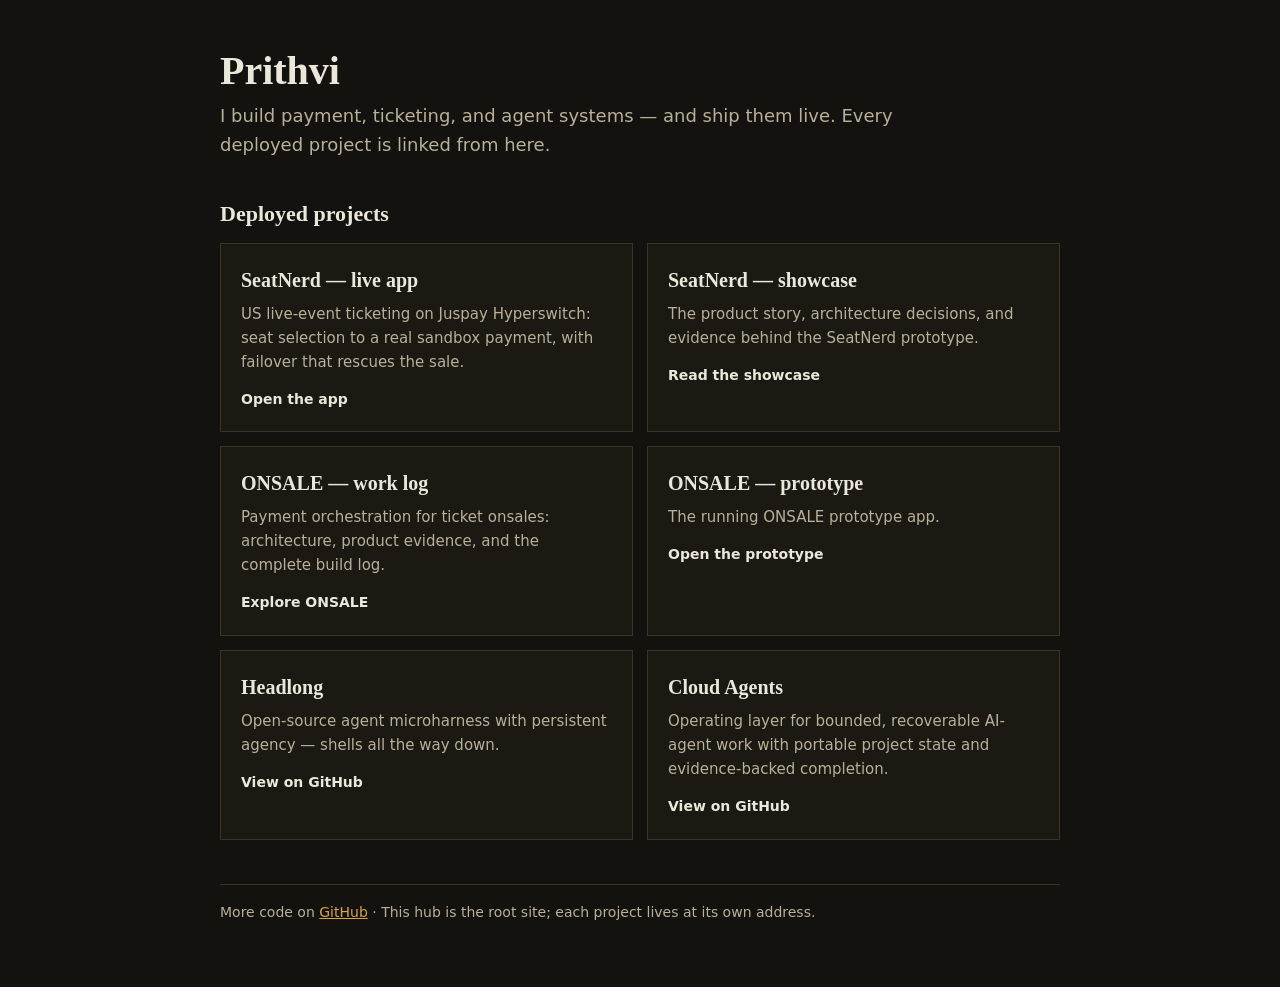
==== commit 13e979a8: "Root site is now Prithvi's project hub; ONSALE moved to /onsale/" ====
--- a/index.html
+++ b/index.html
@@ -1,3 +1,31 @@
-<!DOCTYPE html><html lang="en"><head><meta charSet="utf-8"/><meta name="viewport" content="width=device-width, initial-scale=1"/><link rel="stylesheet" href="/_next/static/css/index.BSkHIJla.css" data-rsc-css-href="/_next/static/css/index.BSkHIJla.css" data-precedence="vite-rsc/importer-resources"/><link rel="modulepreload" fetchPriority="low" href="/_next/static/chunks/index-BpqrrfnJ.js"/><script src="/_next/static/chunks/rolldown-runtime-C60lm6uB.js" type="module" async=""></script><script src="/_next/static/chunks/framework-BgSIrAUN.js" type="module" async=""></script><link rel="modulepreload" href="/_next/static/chunks/layout-segment-context-D7uxLXjH.js" crossorigin=""/><link rel="modulepreload" href="/_next/static/chunks/page-CkfbHkLy.js" crossorigin=""/><script>Object.assign(((self[Symbol.for("vinext.navigationRuntime")]??={bootstrap:{routeManifest:null},functions:{}}).bootstrap.rsc??={rsc:[]}),{params:{},nav:{"pathname":"/","searchParams":[]}})</script><link rel="modulepreload" href="/_next/static/chunks/index-BpqrrfnJ.js" />
-</head><body><main><header class="site-header"><a href="#top" class="wordmark">ONSALE / WORK LOG</a><nav aria-label="Primary"><a href="https://onsaleapp.vercel.app">Prototype</a><a href="/architecture.html?mode=read">Read doc</a><a href="/architecture.html?mode=explore">Explore doc</a><a href="#thread">Full thread</a></nav></header><section id="top" class="hero"><div class="hero-intro"><p class="eyebrow">One assignment · one continuous Codex task · August 7 to 10, 2026</p><h1>The steering moments made the product.</h1><p class="lede">This is not a polished summary of an AI build. It is the inspectable route through the research, false starts, rewrites, user corrections, production decisions, and proof that produced ONSALE.</p><div class="hero-actions"><a class="primary-action" href="#walk">Walk the decisions</a><a href="#thread">Read the complete public dialogue</a></div></div><aside class="hero-proof" aria-label="Session source receipt"><p role="status">Reading the complete session trace…</p></aside></section><section class="proof-boundary" aria-label="Publication boundary"><b>Published:</b> direct user messages, public Codex messages, task chronology, safe counts, patch filenames, and supplied visuals.<b>Not published:</b> credentials, private addresses, local absolute paths, raw tool payloads, or hidden reasoning.</section><section id="walk" class="section walk-section"><header class="section-head"><span>01 / THE WALK</span><h2>A decision map, backed by the conversation that changed it.</h2><p>The graph is the compression layer. Select an epoch, then inspect the exact user direction and Codex response underneath. Nothing in the map replaces the full thread.</p></header><div class="epoch-map" aria-label="Seven project epochs"></div><div class="mobile-stepper"><button>Previous</button><span> / 07</span><button>Next</button></div><div class="walk-workspace"><aside class="turn-list" aria-label="Tasks in selected epoch"><div class="panel-label">TASKS IN THIS EPOCH</div></aside><article class="turn-inspector" aria-live="polite"><p>Select an epoch to inspect its evidence.</p></article></div></section><section id="film" class="section film-section"><header class="section-head"><span>02 / THE PRODUCT MOVES</span><h2>Motion is evidence of continuity, not decoration.</h2><p>The order, payment identity, and recorded run stay recognizable while the surface changes. The footage is from the reviewed candidate. The provider completion remains explicitly outside this clip.</p></header><div class="film-grid"><figure><video controls="" preload="none" poster="/media/onsale-contact-sheet.png"><source src="/media/onsale-review-proxy.mp4" type="video/mp4"/></video><figcaption>Current-candidate review proxy. Real prototype screens, no generated provider UI.</figcaption></figure><div class="film-notes"><div><span>CONTINUITY CARRIER</span><b>One order, one payment identity, one eventual receipt.</b></div><div><span>MOTION RULE</span><b>Animate only an evidenced handoff. Hydration and history stay still.</b></div><div><span>CLAIM BOUNDARY</span><b>Recorded sandbox evidence and local Story Lab simulations remain separate.</b></div></div></div></section><section id="artifacts" class="section artifact-section"><header class="section-head"><span>03 / ARTIFACT EVOLUTION</span><h2>The visual diff was part of the argument.</h2><p>The task produced inline review artifacts that compared the accepted Figma experience, the running candidate, and the remaining drift. Those receipts kept “polished” from becoming an untested opinion.</p></header><div class="artifact-grid"><figure><img src="/artifacts/figma-baseline-event.jpg" alt="Accepted Figma baseline event screen"/><figcaption>Accepted baseline. The experience contract before implementation drift.</figcaption></figure><figure><img src="/artifacts/current-event.jpg" alt="Current ONSALE event screen"/><figcaption>Running candidate. The same customer job rendered by the product.</figcaption></figure><figure><img src="/artifacts/onsale-diff-wide.png" alt="Visual difference artifact comparing baseline and candidate"/><figcaption>Inline diff. Geometry, hierarchy, and copy became inspectable review inputs.</figcaption></figure></div><div class="session-animation" aria-label="Animated session flow from intent to proof"><span>USER INTENT</span><i aria-hidden="true"></i><span>CODEX + SKILLS</span><i aria-hidden="true"></i><span>ARTIFACT</span><i aria-hidden="true"></i><span>PROOF</span><b aria-hidden="true"></b></div><p class="animation-note">The moving mark represents continuity of the decision, not hidden reasoning. Under reduced motion, the complete route remains visible without travel.</p></section><section id="decisions" class="section"><header class="section-head"><span>04 / PRODUCT JUDGMENT</span><h2>The product changed when the evidence changed.</h2></header><div class="decision-list"><article><span>01</span><h3>Ticketing, not generic checkout</h3><p>Scarce inventory makes payment ambiguity consequential and easy to inspect.</p></article><article><span>02</span><h3>One payment identity</h3><p>Unknown is not decline. Retrieve the same identity before any new create.</p></article><article><span>03</span><h3>Evidence before fulfillment</h3><p>A ticket appears only after returned money, attempt, and quantity evidence agree.</p></article><article><span>04</span><h3>v0.1 experience, v0.2 logic</h3><p>The accepted composition stayed binding. Only narrow runtime, session, and recorded-run capability crossed the boundary.</p></article><article><span>05</span><h3>Recorded Runs and Story Lab stay separate</h3><p>Durable DB receipts cannot be silently replaced by curated simulation.</p></article><article><span>06</span><h3>Tests are not evals</h3><p>Tests protect implementation. Evals start from user intent and judge whether the outcome is useful, safe, and explainable.</p></article></div></section><section id="skills" class="section"><header class="section-head"><span>05 / SKILLS AS OPERATING BEHAVIOR</span><h2>The skills mattered only when they changed the work.</h2><p>This brief names the installed method, the behavior it introduced, and the visible receipt. It is not a plugin inventory.</p></header><div class="skills-grid"><article><span>Adaptive Agent OS</span><p>Kept a long project governed by explicit state, boundaries, evidence, and recoverable work packets.</p><small>Project constitution, packet routing, and proof receipts</small></article><article><span>Product Craft</span><p>Started with the merchant and buyer decision before choosing a surface or feature.</p><small>Scarce ticket onsale, all-in total, calm buyer language</small></article><article><span>TDD and prove-it-works</span><p>Turned a bug report into an observable red condition before changing payment or session behavior.</p><small>Origin, return, reset, replay, responsive, and truth gates</small></article><article><span>Architect and Arena</span><p>Compared competing implementations before committing to the durable authority and v0.1 presentation boundary.</p><small>Option B recovery and anti-corruption adapters</small></article><article><span>Research</span><p>Separated primary evidence, vendor capability, implementation fact, simulation, inference, and future hypothesis.</p><small>SEC filing, merchant engineering, regulations, competitor docs</small></article><article><span>Design Engineering</span><p>Treated motion as causal explanation, not decoration, and preserved the accepted product before adding capability.</p><small>Payment rail, provider overlay, Story Lab, mobile sheet</small></article><article><span>Code Review</span><p>Looked for proof laundering, session authority conflicts, duplicate payment risk, and experience regression.</p><small>P0/P1 audits and exact-run isolation</small></article><article><span>Vercel and Sites</span><p>Deployed exact candidates, then read them back through the public surface before making release claims.</p><small>Prototype deployment and this inspectable session</small></article></div></section><section id="media" class="section"><header class="section-head"><span>06 / USER EVIDENCE</span><h2>The screenshots were instructions, not decoration.</h2><p>Every embedded user image from the task source is present below. They capture broken layouts, browser comments, approved directions, and the visual standard the next pass had to meet.</p></header><div class="image-wall"></div></section><section id="method" class="section meta-section"><header class="section-head"><span>07 / HOW THIS LONG TASK IS REPRESENTED</span><h2>Two registers keep the story useful and honest.</h2></header><div class="meta-grid"><article><span>REGISTER A</span><h3>Causal walk</h3><p>Seven epochs compress the project into the decisions that changed the next action. Selecting a task exposes Prithvi’s instruction, Codex’s public voice, and its execution receipt.</p></article><article><span>REGISTER B</span><h3>Complete public dialogue</h3><p>The searchable reader below preserves every direct user message and every public Codex message from the canonical task. It is the audit path when the map feels too neat.</p></article><article><span>PRIVACY MODEL</span><h3>Publish the work, not the secrets</h3><p>Tool inputs and outputs are reduced to counts. Hidden reasoning is excluded. Credentials, local paths, private addresses, and query strings are redacted before the browser receives the data.</p></article></div><details class="production-references"><summary>References that shaped the delivery</summary><div><a href="https://vercel.com/design.md"><b>Vercel design.md</b><span>Reader job, evidence hierarchy, rendered QA.</span></a><a href="https://github.com/petergyang/no-ai-slop"><b>No AI Slop</b><span>Personal cadence, concrete claims, no portable filler.</span></a><a href="https://github.com/oil-oil/oil-motion"><b>Oil Motion</b><span>Meaningful driver, response, rest state, and reduced-motion fallback.</span></a><a href="https://www.remotion.dev/docs/html-in-canvas"><b>Remotion HTML in Canvas</b><span>Evaluated for exported effects, rejected as live runtime infrastructure.</span></a><a href="https://github.com/heygen-com/hyperframes-launches/tree/main/claude-design-send-hyperframes-launch"><b>HyperFrames launch project</b><span>Storyboard, continuity carrier, seam ledger, measured render.</span></a><a href="https://gist.github.com/JonnyBurger/e030c6b0e8416c0151d8a08e33058153"><b>Remotion editing transcript</b><span>One trim model, adaptive silence measurement, manual review.</span></a><a href="https://github.com/cosmtrek/mindwalk"><b>Mindwalk</b><span>Normalized trace, navigable map, and evidence-linked inspector.</span></a></div></details></section><section id="thread" class="section thread-section"><header class="section-head"><span>08 / FULL PUBLIC DIALOGUE</span><h2>Search the conversation that produced the product.</h2><p>Loading the public dialogue.<!-- --> Commentary is kept because it shows assumptions, corrections, and handoffs that a final-only transcript would hide.</p></header><div class="thread-tools"><label><span>SEARCH</span><input placeholder="Try: option B, Klarna, recorded runs, evals" value=""/></label><div role="group" aria-label="Filter by speaker"><button aria-pressed="true">all</button><button aria-pressed="false">user</button><button aria-pressed="false">Codex</button></div><output>0<!-- --> messages</output></div><div class="dialogue-list"></div></section><footer class="final-footer"><div><b>ONSALE</b><p>From payment ambiguity to a recoverable, inspectable order.</p></div><nav><a href="https://onsaleapp.vercel.app">Prototype</a><a href="/architecture.html?mode=read">Read doc</a><a href="/architecture.html?mode=explore">Explore doc</a></nav><small>Session <!-- -->019fdecb-44b4-71a3-80fc-7c175a86aa98<br/>Source receipt <!-- -->loading<!-- -->…</small></footer></main><!--$--><!--/$--><div hidden=""><!--$?--><template id="B:0"></template><!--/$--></div><script>requestAnimationFrame(function(){$RT=performance.now()});</script><script type="module" src="/_next/static/chunks/index-BpqrrfnJ.js" id="_R_" async=""></script><div hidden id="S:0"><div hidden=""><title>ONSALE · The complete Codex work log</title><meta name="description" content="A navigable, privacy-bounded record of 72 user steering moments, 813 public Codex messages, and the decisions that produced ONSALE."><meta property="og:title" content="ONSALE · The complete Codex work log"><meta property="og:description" content="Walk the decisions, then inspect the full public dialogue."><meta property="og:image" content="https://127.0.0.1:4174/og.png"><meta property="og:image:width" content="1200"><meta property="og:image:height" content="630"><meta name="twitter:card" content="summary_large_image"><meta name="twitter:title" content="ONSALE · The complete Codex work log"><meta name="twitter:description" content="Walk the decisions, then inspect the full public dialogue."><meta name="twitter:image" content="https://127.0.0.1:4174/og.png"><link rel="shortcut icon" href="/favicon.svg"><link rel="icon" href="/favicon.svg"></div></div><script>$RB=[];$RV=function(a){$RT=performance.now();for(var b=0;b<a.length;b+=2){var c=a[b],e=a[b+1];null!==e.parentNode&&e.parentNode.removeChild(e);var f=c.parentNode;if(f){var g=c.previousSibling,h=0;do{if(c&&8===c.nodeType){var d=c.data;if("/$"===d||"/&"===d)if(0===h)break;else h--;else"$"!==d&&"$?"!==d&&"$~"!==d&&"$!"!==d&&"&"!==d||h++}d=c.nextSibling;f.removeChild(c);c=d}while(c);for(;e.firstChild;)f.insertBefore(e.firstChild,c);g.data="$";g._reactRetry&&requestAnimationFrame(g._reactRetry)}}a.length=0};
-$RC=function(a,b){if(b=document.getElementById(b))(a=document.getElementById(a))?(a.previousSibling.data="$~",$RB.push(a,b),2===$RB.length&&("number"!==typeof $RT?requestAnimationFrame($RV.bind(null,$RB)):(a=performance.now(),setTimeout($RV.bind(null,$RB),2300>a&&2E3<a?2300-a:$RT+300-a)))):b.parentNode.removeChild(b)};$RC("B:0","S:0")</script><script>((self[Symbol.for("vinext.navigationRuntime")]??={bootstrap:{routeManifest:null},functions:{}}).bootstrap.rsc??={rsc:[]}).rsc.push("4:I[\"8c0f216c4604\",[],\"Children\",1]\n")</script><script>((self[Symbol.for("vinext.navigationRuntime")]??={bootstrap:{routeManifest:null},functions:{}}).bootstrap.rsc??={rsc:[]}).rsc.push("5:I[\"593f344dc510\",[],\"GlobalErrorBoundary\",1]\n")</script><script>((self[Symbol.for("vinext.navigationRuntime")]??={bootstrap:{routeManifest:null},functions:{}}).bootstrap.rsc??={rsc:[]}).rsc.push("6:I[\"0b874ad30386\",[],\"default\",1]\n")</script><script>((self[Symbol.for("vinext.navigationRuntime")]??={bootstrap:{routeManifest:null},functions:{}}).bootstrap.rsc??={rsc:[]}).rsc.push("7:I[\"593f344dc510\",[],\"ErrorBoundary\",1]\n")</script><script>((self[Symbol.for("vinext.navigationRuntime")]??={bootstrap:{routeManifest:null},functions:{}}).bootstrap.rsc??={rsc:[]}).rsc.push("8:I[\"15c18cfaeeff\",[],\"LayoutSegmentProvider\",1]\n")</script><script>((self[Symbol.for("vinext.navigationRuntime")]??={bootstrap:{routeManifest:null},functions:{}}).bootstrap.rsc??={rsc:[]}).rsc.push("9:I[\"8c0f216c4604\",[],\"Slot\",1]\n")</script><script>((self[Symbol.for("vinext.navigationRuntime")]??={bootstrap:{routeManifest:null},functions:{}}).bootstrap.rsc??={rsc:[]}).rsc.push("a:I[\"9276801271d6\",[],\"AppRouterScrollTarget\",1]\n")</script><script>((self[Symbol.for("vinext.navigationRuntime")]??={bootstrap:{routeManifest:null},functions:{}}).bootstrap.rsc??={rsc:[]}).rsc.push("b:I[\"593f344dc510\",[],\"RedirectBoundary\",1]\n")</script><script>((self[Symbol.for("vinext.navigationRuntime")]??={bootstrap:{routeManifest:null},functions:{}}).bootstrap.rsc??={rsc:[]}).rsc.push("c:\"$Sreact.suspense\"\n")</script><script>((self[Symbol.for("vinext.navigationRuntime")]??={bootstrap:{routeManifest:null},functions:{}}).bootstrap.rsc??={rsc:[]}).rsc.push(":HL[\"/_next/static/css/index.BSkHIJla.css\",\"style\"     ]\n")</script><script>((self[Symbol.for("vinext.navigationRuntime")]??={bootstrap:{routeManifest:null},functions:{}}).bootstrap.rsc??={rsc:[]}).rsc.push("0:{\"__route\":\"route:/\",\"__interceptionContext\":null,\"__layoutIds\":[\"layout:/\"],\"__rootLayout\":\"/\",\"__sourcePage\":\"/page\",\"__vinext_streaming_metadata_body:route:/\":\"$L1\",\"__vinext_streaming_metadata_outlet:route:/\":\"$L2\",\"page:/\":\"$L3\",\"layout:/\":[[[[\"$\",\"link\",\"css:/_next/static/css/index.BSkHIJla.css\",{\"rel\":\"stylesheet\",\"precedence\":\"vite-rsc/importer-resources\",\"href\":\"/_next/static/css/index.BSkHIJla.css\",\"data-rsc-css-href\":\"/_next/static/css/index.BSkHIJla.css\"}],\"$undefined\"],[\"$\",\"html\",null,{\"lang\":\"en\",\"children\":[\"$\",\"body\",null,{\"children\":[\"$\",\"$L4\",null,{}]}]}]],null],\"route:/\":[[[\"$\",\"meta\",null,{\"charSet\":\"utf-8\"}],null,[[\"$\",\"meta\",\"0\",{\"name\":\"viewport\",\"content\":\"width=device-width, initial-scale=1\"}]]],[\"$\",\"$L5\",null,{\"fallback\":\"$6\",\"children\":[\"$\",\"$L7\",null,{\"fallback\":\"$6\",\"children\":[\"$\",\"$L8\",null,{\"providerId\":\"layout:/\",\"segmentMap\":{\"children\":[]},\"children\":[\"$\",\"$L9\",null,{\"id\":\"layout:/\",\"parallelSlots\":\"$undefined\",\"children\":[\"$\",\"$La\",null,{\"children\":[\"$\",\"$Lb\",null,{\"children\":[[\"$\",\"$L8\",null,{\"providerId\":\"page:/\",\"segmentMap\":{\"children\":[\"__PAGE__\"]},\"children\":[\"$\",\"$L9\",null,{\"id\":\"page:/\"}]}],[\"$\",\"$c\",null,{\"fallback\":null,\"children\":[\"$\",\"$L9\",null,{\"id\":\"__vinext_streaming_metadata_outlet:route:/\"}]}]]}]}]}]}]}]}],null,[\"$\",\"div\",null,{\"hidden\":true,\"children\":[\"$\",\"$c\",null,{\"fallback\":null,\"children\":[\"$\",\"$L9\",null,{\"id\":\"__vinext_streaming_metadata_body:route:/\"}]}]}]],\"__layoutFlags\":{\"layout:/\":\"s\"},\"__artifactCompatibility\":{\"schemaVersion\":1,\"graphVersion\":\"app-route-graph:1177fd80f83fa7b0\",\"deploymentVersion\":\"7576d9c5-97d0-4f83-a85b-f0568d63fa53\",\"appElementsSchemaVersion\":1,\"rscPayloadSchemaVersion\":1,\"rootBoundaryId\":\"/\",\"renderEpoch\":null},\"__renderObservation\":{\"schemaVersion\":1,\"output\":{\"kind\":\"app-rsc\",\"mountedSlotsFingerprint\":null,\"renderEpoch\":null,\"rootBoundaryId\":\"/\",\"routeId\":\"route:/\"},\"completeness\":\"partial\",\"boundaryOutcome\":{\"kind\":\"unknown\"},\"requestApis\":[{\"kind\":\"connection\",\"status\":\"unknown\"},{\"kind\":\"cookies\",\"status\":\"unknown\"},{\"kind\":\"draftMode\",\"status\":\"unknown\"},{\"kind\":\"headers\",\"status\":\"observed\"},{\"kind\":\"params\",\"status\":\"unknown\"},{\"kind\":\"searchParams\",\"status\":\"unknown\"}],\"dynamicFetches\":[],\"cacheTags\":[\"/\",\"_N_T_/\",\"_N_T_/index\",\"_N_T_/layout\",\"_N_T_/page\"],\"pathTags\":[\"/\"],\"cacheability\":\"unknown\",\"downgrade\":{\"target\":\"freshRender\",\"reasons\":[{\"code\":\"CP_DOWNGRADE_CACHEABILITY_UNKNOWN\",\"target\":\"freshRender\"},{\"code\":\"CP_DOWNGRADE_INCOMPLETE_OBSERVATION\",\"completeness\":\"partial\",\"target\":\"freshRender\"},{\"code\":\"CP_DOWNGRADE_UNKNOWN_REQUEST_API\",\"requestApi\":\"connection\",\"target\":\"freshRender\"},{\"code\":\"CP_DOWNGRADE_UNKNOWN_REQUEST_API\",\"requestApi\":\"cookies\",\"target\":\"freshRender\"},{\"code\":\"CP_DOWNGRADE_UNKNOWN_REQUEST_API\",\"requestApi\":\"draftMode\",\"target\":\"freshRender\"},{\"code\":\"CP_DOWNGRADE_PRIVATE_REQUEST_API\",\"requestApi\":\"headers\",\"target\":\"private\"},{\"code\":\"CP_DOWNGRADE_UNKNOWN_REQUEST_API\",\"requestApi\":\"params\",\"target\":\"freshRender\"},{\"code\":\"CP_DOWNGRADE_UNKNOWN_REQUEST_API\",\"requestApi\":\"searchParams\",\"target\":\"freshRender\"}],\"fallback\":{\"kind\":\"breakerFallback\",\"code\":\"CP_PRIVATE_DYNAMIC_DOWNGRADE\",\"mode\":\"renderFresh\",\"scope\":\"affectedOutput\",\"fields\":{\"reasonCodes\":[\"CP_DOWNGRADE_CACHEABILITY_UNKNOWN\",\"CP_DOWNGRADE_INCOMPLETE_OBSERVATION\",\"CP_DOWNGRADE_UNKNOWN_REQUEST_API\",\"CP_DOWNGRADE_UNKNOWN_REQUEST_API\",\"CP_DOWNGRADE_UNKNOWN_REQUEST_API\",\"CP_DOWNGRADE_PRIVATE_REQUEST_API\",\"CP_DOWNGRADE_UNKNOWN_REQUEST_API\",\"CP_DOWNGRADE_UNKNOWN_REQUEST_API\"],\"target\":\"freshRender\"}},\"isPublicCacheCandidate\":false}}}\n")</script><script>((self[Symbol.for("vinext.navigationRuntime")]??={bootstrap:{routeManifest:null},functions:{}}).bootstrap.rsc??={rsc:[]}).rsc.push("1:[\"$\",\"div\",null,{\"hidden\":true,\"dangerouslySetInnerHTML\":{\"__html\":\"\u003ctitle\u003eONSALE · The complete Codex work log\u003c/title\u003e\u003cmeta name=\\\"description\\\" content=\\\"A navigable, privacy-bounded record of 72 user steering moments, 813 public Codex messages, and the decisions that produced ONSALE.\\\"\u003e\u003cmeta property=\\\"og:title\\\" content=\\\"ONSALE · The complete Codex work log\\\"\u003e\u003cmeta property=\\\"og:description\\\" content=\\\"Walk the decisions, then inspect the full public dialogue.\\\"\u003e\u003cmeta property=\\\"og:image\\\" content=\\\"https://127.0.0.1:4174/og.png\\\"\u003e\u003cmeta property=\\\"og:image:width\\\" content=\\\"1200\\\"\u003e\u003cmeta property=\\\"og:image:height\\\" content=\\\"630\\\"\u003e\u003cmeta name=\\\"twitter:card\\\" content=\\\"summary_large_image\\\"\u003e\u003cmeta name=\\\"twitter:title\\\" content=\\\"ONSALE · The complete Codex work log\\\"\u003e\u003cmeta name=\\\"twitter:description\\\" content=\\\"Walk the decisions, then inspect the full public dialogue.\\\"\u003e\u003cmeta name=\\\"twitter:image\\\" content=\\\"https://127.0.0.1:4174/og.png\\\"\u003e\u003clink rel=\\\"shortcut icon\\\" href=\\\"/favicon.svg\\\"\u003e\u003clink rel=\\\"icon\\\" href=\\\"/favicon.svg\\\"\u003e\"}}]\n")</script><script>((self[Symbol.for("vinext.navigationRuntime")]??={bootstrap:{routeManifest:null},functions:{}}).bootstrap.rsc??={rsc:[]}).rsc.push("2:null\n")</script><script>((self[Symbol.for("vinext.navigationRuntime")]??={bootstrap:{routeManifest:null},functions:{}}).bootstrap.rsc??={rsc:[]}).rsc.push("d:I[\"6efdf509a785\",[],\"default\",1]\n")</script><script>((self[Symbol.for("vinext.navigationRuntime")]??={bootstrap:{routeManifest:null},functions:{}}).bootstrap.rsc??={rsc:[]}).rsc.push("3:[\"$\",\"$Ld\",null,{\"params\":\"$@e\",\"searchParams\":\"$@f\"}]\n")</script><script>((self[Symbol.for("vinext.navigationRuntime")]??={bootstrap:{routeManifest:null},functions:{}}).bootstrap.rsc??={rsc:[]}).rsc.push("e:{}\n")</script><script>((self[Symbol.for("vinext.navigationRuntime")]??={bootstrap:{routeManifest:null},functions:{}}).bootstrap.rsc??={rsc:[]}).rsc.push("f:{}\n")</script><script>Object.assign(((self[Symbol.for("vinext.navigationRuntime")]??={bootstrap:{routeManifest:null},functions:{}}).bootstrap.rsc??={rsc:[]}),{"initialCacheKind":"dynamic"});((self[Symbol.for("vinext.navigationRuntime")]??={bootstrap:{routeManifest:null},functions:{}}).bootstrap.rsc??={rsc:[]}).done=true</script></body></html>+<!doctype html><html lang="en"><head><meta charset="utf-8"><meta name="viewport" content="width=device-width,initial-scale=1">
+<title>Prithvi — Projects</title><meta name="description" content="Prithvi's deployed projects: SeatNerd, ONSALE, and more.">
+<style>
+:root{--bg:#14120e;--panel:#1c1913;--line:#3a3426;--ink:#ece7db;--muted:#b8b09a;--accent:#d9a441}
+*{box-sizing:border-box}body{margin:0;background:var(--bg);color:var(--ink);font-family:system-ui,sans-serif;line-height:1.6}
+main{max-width:880px;margin:0 auto;padding:48px 20px 64px}
+h1{font-family:Georgia,serif;font-size:40px;line-height:1.15;margin:0 0 8px}h2{font-family:Georgia,serif;font-size:22px;margin:36px 0 12px}
+.lede{color:var(--muted);font-size:18px;max-width:60ch;margin:0}
+a{color:var(--accent)}a:focus-visible{outline:2px solid var(--accent);outline-offset:3px}
+.grid{display:grid;grid-template-columns:1fr;gap:14px}@media(min-width:640px){.grid{grid-template-columns:1fr 1fr}}
+.card{display:block;background:var(--panel);border:1px solid var(--line);padding:20px;color:var(--ink);text-decoration:none}
+.card:hover{border-color:var(--accent)}.card h3{font-family:Georgia,serif;margin:0 0 6px;font-size:20px}
+.card p{color:var(--muted);margin:0 0 12px;font-size:15px}.card span{font-weight:700;font-size:14px}
+footer{margin-top:44px;padding-top:16px;border-top:1px solid var(--line);color:var(--muted);font-size:14px}
+@media(prefers-reduced-motion:no-preference){.card{transition:border-color 180ms ease-out}}
+</style></head><body><main>
+<h1>Prithvi</h1>
+<p class="lede">I build payment, ticketing, and agent systems — and ship them live. Every deployed project is linked from here.</p>
+
+<h2>Deployed projects</h2>
+<div class="grid">
+<a class="card" href="https://seatnerd.vercel.app"><h3>SeatNerd — live app</h3><p>US live-event ticketing on Juspay Hyperswitch: seat selection to a real sandbox payment, with failover that rescues the sale.</p><span>Open the app</span></a>
+<a class="card" href="/seatnerd-juspay/"><h3>SeatNerd — showcase</h3><p>The product story, architecture decisions, and evidence behind the SeatNerd prototype.</p><span>Read the showcase</span></a>
+<a class="card" href="/onsale/"><h3>ONSALE — work log</h3><p>Payment orchestration for ticket onsales: architecture, product evidence, and the complete build log.</p><span>Explore ONSALE</span></a>
+<a class="card" href="https://onsaleapp.vercel.app"><h3>ONSALE — prototype</h3><p>The running ONSALE prototype app.</p><span>Open the prototype</span></a>
+<a class="card" href="https://github.com/prithvi-jpg/headlong"><h3>Headlong</h3><p>Open-source agent microharness with persistent agency — shells all the way down.</p><span>View on GitHub</span></a>
+<a class="card" href="https://github.com/prithvi-jpg/cloud-agents"><h3>Cloud Agents</h3><p>Operating layer for bounded, recoverable AI-agent work with portable project state and evidence-backed completion.</p><span>View on GitHub</span></a>
+</div>
+
+<footer>More code on <a href="https://github.com/prithvi-jpg">GitHub</a> · This hub is the root site; each project lives at its own address.</footer>
+</main></body></html>
